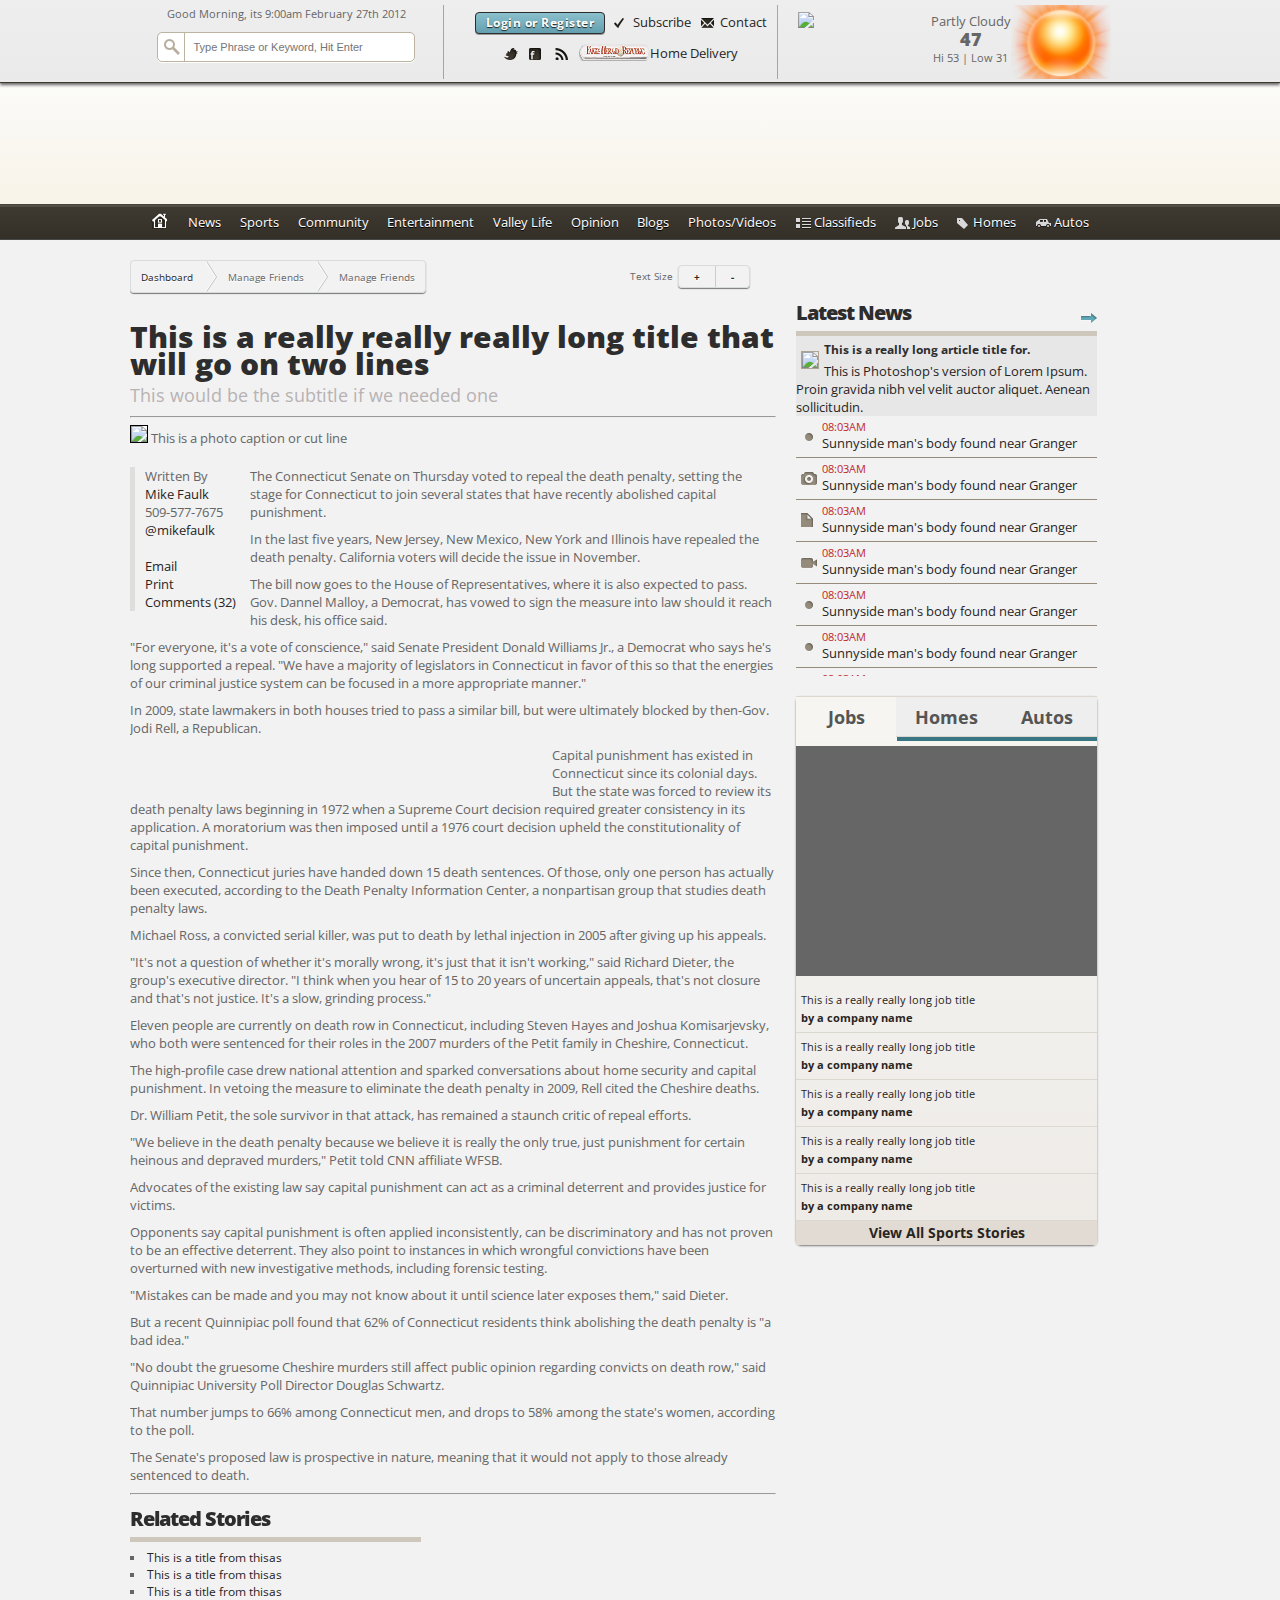
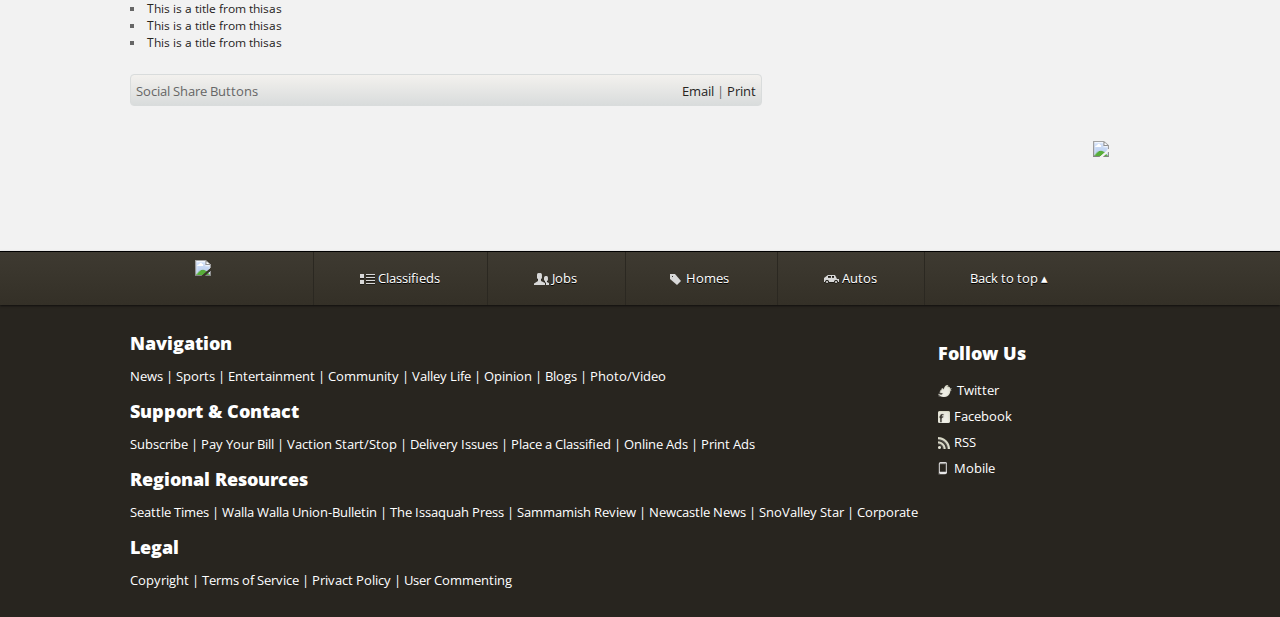
==== article.html @ 163b6f99 "Code sent to DTI" ====
<!doctype html>
<!--[if IE 7]> <html class="no-js ie7 oldie" lang="en"> <![endif]-->
<!--[if IE 8]> <html class="no-js ie8 oldie" lang="en"> <![endif]-->
<!--[if IE 9]> <html class="no-js ie9 oldie" lang="en"> <![endif]-->
<!--[if gt IE 9]><!--> <html class="no-js" lang="en"> <!--<![endif]-->
<head>
  <meta charset="utf-8">
  <meta http-equiv="X-UA-Compatible" content="IE=edge,chrome=1">
  <title>Boot</title>
  <meta name="description" content="">

  <!-- <meta name="viewport" content="width=device-width, initial-scale=1"> -->
  <meta name="viewport" content="width=device-width, initial-scale=1, minimum-scale=1, maximum-scale=1">

  <!-- CSS -->
  <link rel="stylesheet" href="css/bootstrap.css">
  <link rel="stylesheet" href="css/lionbars.css">

  <!-- JS Libs -->
  <script src="js/mdzr.js"></script>
 
  <!-- OAS SETUP begin -->
<script>
  var OAS_url = 'http://oascentral.yakima-herald.com/RealMedia/ads/',
    OAS_sitepage = 'www.yakimaherald.com/homepage',
    OAS_listpos = 'Middle,Right,Right2,Top,Position1,x01,x02,Bottom',
    OAS_query = '',
    OAS_rns = (Math.random() + "").substring(2, 11);
 
  document.write('<script type="text/javascript" src="' + OAS_url + 'adstream_mjx.ads/' + OAS_sitepage + '/1' + OAS_rns + '@' + OAS_listpos + '?' + OAS_query + '"><\/script>');
</script>
</head>
<body id="home">

<div id="fb-root"></div>
<script>(function(d, s, id) {
  var js, fjs = d.getElementsByTagName(s)[0];
  if (d.getElementById(id)) return;
  js = d.createElement(s); js.id = id;
  js.src = "//connect.facebook.net/en_US/all.js#xfbml=1";
  fjs.parentNode.insertBefore(js, fjs);
}(document, 'script', 'facebook-jssdk'));</script>

  <header class="cf">  

      <section class="top-bar">

        <div class="row cf">    
          
          <div class="welcome col">
            <p>Good Morning, its 9:00am February 27th 2012</p>
            <form action="" method="post" accept-charset="utf-8">
              <input type="text" class="input-search" placeholder="Type Phrase or Keyword, Hit Enter" />
            </form>
          </div><!-- / -->

          <div class="user-controls col">
              <ul>
                <li><a href="" title="" class="btn blue">Login or Register</a></li>
                <li><a href="" title=""><i class="icon-subscribe"></i> Subscribe</a></li>
                <li><a href="" title=""><i class="icon-contact"></i> Contact</a></li>
              </ul><!-- / -->

              <ul class="hidden-tablet">
                <li><a href="" title=""><i class="icon-twitter"></i></a></li>
                <li><a href="" title=""><i class="icon-facebook"></i></a></li>
                <li><a href="" title=""><i class="icon-rss"></i></a></li>
                <li><a href="" title=""><img src="images/paper-roll.png" />Home Delivery</a></li>
              </ul><!-- / -->
          </div><!-- / -->

          <div class="weather col hidden-phone">
            <div class="ad-120x60"><img src="http://placehold.it/120x60" /></div>

            <div class="weather-text">
              <span class="weather-text-title">Partly Cloudy</span>
              <span class="weather-text-temp">47</span>
              <span class="weather-text-hi-low">Hi 53 | Low 31</span>
            </div>
          </div><!-- / -->

        </div>

      </section><!-- / -->


      <section class="logo-bar">
        
        <div class="row cf">

          <section class="logo-bar-content col">

            <div class="ad-728x90 fr hidden-phone">
              <SCRIPT LANGUAGE=JavaScript>
              <!--
              OAS_RICH('Top');
              //-->
              </SCRIPT>
            </div>
            
          </section><!-- / -->
          
        </div><!-- / -->

      </section><!-- / -->

      <section class="navigation-bar">

        <div class="row cf">

          <nav class="main-nav col" data-menu-content="data-menu-items.html">
            <a href="#" class="visible-phone nav-toggle">
              Sections <span>+</span>
            </a>
            <ul id="nav-list" class="hidden-phone">
              <li><a href="" title="Home"><i class="icon-home"></i>&nbsp;</a></li>
              <li><a id="news" href="" title="News" data-section="news">News</a></li>
              <li><a href="" title="Sports" data-section="sports">Sports</a></li>
              <li><a href="" title="Community" data-section="community">Community</a></li>
              <li><a href="" title="Entertainment" data-section="entertainment">Entertainment</a></li>
              <li><a href="" title="Valley Life" data-section="valleylife">Valley Life</a></li>
              <li><a href="" title="Opinion" data-section="opinion">Opinion</a></li>
              <li><a href="" title="Blogs" data-section="blogs">Blogs</a></li>
              <li><a href="" title="Photos/Videos" data-section="photos">Photos/Videos</a></li>
              <li><a href="" title="Classifieds" class="sub"><i class="icon-classifieds"></i> Classifieds</a></li>
              <li><a href="" title="Jobs" class="sub"><i class="icon-jobs"></i> Jobs</a></li>
              <li><a href="" title="Homes" class="sub"><i class="icon-homes"></i>Homes</a></li>
              <li><a href="" title="Autos" class="sub"><i class="icon-autos"></i> Autos</a></li>
            </ul>

          </nav>
          
          <section id="nav-objects"></section>

        </div>
        
      </section><!-- / -->

  </header><!-- /header -->

  <div id="slidenext" class="cf">
    <a href="">
      <h3>Read Next Article Title here</h3>
      <p>Lorem ipsum dolor sit amet, consectetur adipisicing elit, sed do eiusmod
      tempor incididunt ut labore et dolore magna aliqua.</p>
    </a>
    <a href="#" class="btn blue">Next Article</a>
    <a href="#" id="close">Close</a>

  </div>

  <div class="row cf">


    <div class="col span_4">

      <article>
        
        <div class="article-controls col">
        <ul class="breadcrumbs cf">
          <li class="step_active"><a href="/dashboard">Dashboard</a></li>
          <li class="divider">&nbsp;</li>
          <li class="step_nonactive">Manage Friends</li>
          <li class="divider">&nbsp;</li>
          <li class="step_nonactive">Manage Friends</li>
        </ul>

        <div class="text-size">
          <span>Text Size</span>
          <ul>
            <li><a href="#" class="text-change" data-change="plus" title="+"><strong>+</strong></a></li>
            <li><a href="#" class="text-change" data-change="minus" title="-"><strong>-</strong></a></li>
          </ul><!-- / -->

        </div>

        </div>


        <h1>
          This is a really really really long title that will go on two lines
          <small><br />This would be the subtitle if we needed one</small>
        </h1>

        <hr />
        <section class="artice-attachemnt">
          <img src="http://placehold.it/660x290" />
          <caption>This is a photo caption or cut line</caption>
        </section><!-- / -->

        <aside class="byline col">
          Written By<br/>
          <a href="">Mike Faulk</a><br/>
          509-577-7675<br/>
          <a href="">@mikefaulk</a><br/><br/>
          <a href="">Email</a><br/>
          <a href="">Print</a><br/>
          <a href="">Comments (32)</a>
          <br/>
        </aside>

       

       <p>The Connecticut Senate on Thursday voted to repeal the death penalty, setting the stage for Connecticut to join several states that have recently abolished capital punishment.</p>

       <p>In the last five years, New Jersey, New Mexico, New York and Illinois have repealed the death penalty. California voters will decide the issue in November.</p>

       <p>The bill now goes to the House of Representatives, where it is also expected to pass. Gov. Dannel Malloy, a Democrat, has vowed to sign the measure into law should it reach his desk, his office said.</p>

       <p>"For everyone, it's a vote of conscience," said Senate President Donald Williams Jr., a Democrat who says he's long supported a repeal. "We have a majority of legislators in Connecticut in favor of this so that the energies of our criminal justice system can be focused in a more appropriate manner."</p>

       <p>In 2009, state lawmakers in both houses tried to pass a similar bill, but were ultimately blocked by then-Gov. Jodi Rell, a Republican.</p>
        <section class="ad-300x250-instory col">
              
              <SCRIPT LANGUAGE=JavaScript>
              <!--
              OAS_RICH('Middle');
              //-->
              </SCRIPT>

        </section><!-- / -->
       <p>Capital punishment has existed in Connecticut since its colonial days. But the state was forced to review its death penalty laws beginning in 1972 when a Supreme Court decision required greater consistency in its application. A moratorium was then imposed until a 1976 court decision upheld the constitutionality of capital punishment.</p>

       <p>Since then, Connecticut juries have handed down 15 death sentences. Of those, only one person has actually been executed, according to the Death Penalty Information Center, a nonpartisan group that studies death penalty laws.</p>

       <p>Michael Ross, a convicted serial killer, was put to death by lethal injection in 2005 after giving up his appeals.</p>

       <p>"It's not a question of whether it's morally wrong, it's just that it isn't working," said Richard Dieter, the group's executive director. "I think when you hear of 15 to 20 years of uncertain appeals, that's not closure and that's not justice. It's a slow, grinding process."</p>

       <p>Eleven people are currently on death row in Connecticut, including Steven Hayes and Joshua Komisarjevsky, who both were sentenced for their roles in the 2007 murders of the Petit family in Cheshire, Connecticut.</p>

       <p>The high-profile case drew national attention and sparked conversations about home security and capital punishment. In vetoing the measure to eliminate the death penalty in 2009, Rell cited the Cheshire deaths.</p>

       <p>Dr. William Petit, the sole survivor in that attack, has remained a staunch critic of repeal efforts.</p>

       <p id="last">"We believe in the death penalty because we believe it is really the only true, just punishment for certain heinous and depraved murders," Petit told CNN affiliate WFSB.</p>

       <p>Advocates of the existing law say capital punishment can act as a criminal deterrent and provides justice for victims.</p>

       <p>Opponents say capital punishment is often applied inconsistently, can be discriminatory and has not proven to be an effective deterrent. They also point to instances in which wrongful convictions have been overturned with new investigative methods, including forensic testing.</p>

       <p>"Mistakes can be made and you may not know about it until science later exposes them," said Dieter.</p>

       <p>But a recent Quinnipiac poll found that 62% of Connecticut residents think abolishing the death penalty is "a bad idea."</p>

       <p>"No doubt the gruesome Cheshire murders still affect public opinion regarding convicts on death row," said Quinnipiac University Poll Director Douglas Schwartz.</p>

       <p>That number jumps to 66% among Connecticut men, and drops to 58% among the state's women, according to the poll.</p>

       <p>The Senate's proposed law is prospective in nature, meaning that it would not apply to those already sentenced to death.</p>

       <hr />

       <div class="col span_6">


          <section class="related-stories col">

            <h2>Related Stories</h2>
            <ul>
              <li><a href="" title="">This is a title from thisas</a></li>
              <li><a href="" title="">This is a title from thisas</a></li>
              <li><a href="" title="">This is a title from thisas</a></li>
              <li><a href="" title="">This is a title from thisas</a></li>
              <li><a href="" title="">This is a title from thisas</a></li>
              <li><a href="" title="">This is a title from thisas</a></li>
            </ul><!-- / -->
            
          </section><!-- / -->

          <section class="ad-300x250-endstory col">
                
                <SCRIPT LANGUAGE=JavaScript>
                <!--
                OAS_RICH('Middle');
                //-->
                </SCRIPT>

          </section><!-- / -->

       </div>

       <section class="endstory-share col">
  
          <div class="fl">
            Social Share Buttons           
          </div><!-- / -->      

          <div class="fr">
            <a href="#">Email</a> | <a href="#">Print</a>     
          </div><!-- / -->   

       </section><!-- / -->

      </article>

    </div>


    <div class="col span_2">

          <section class="ad-300x600 hidden-phone">
            
                  <SCRIPT LANGUAGE=JavaScript>
                  <!--
                  OAS_RICH('Right');
                  //-->
                  </SCRIPT>

          </section><!-- / -->

          <section class="latest-news col">

          <h2>Latest News <a href="" class="arrow"></a></h2>

          <div class="top-story">
            <a href="" title="">
                <img src="http://placehold.it/75x50" />
                <h5>This is a really long article title for.</h5>
                <p>This is Photoshop's version  of Lorem Ipsum. Proin gravida nibh vel velit auctor aliquet. Aenean sollicitudin.</p>
            </a>
          </div><!-- / -->
          
          <ul id="lb">
            <li>
              <a href="" title="">
                <span></span>
                <time>08:03AM</time><br />
                <p>Sunnyside man's body found near Granger</p>
              </a>
            </li>
            <li>
              <a href="" title="">
                <span class="photo"></span>
                <time>08:03AM</time><br />
                <p>Sunnyside man's body found near Granger</p>
              </a>
            </li>
            <li>
              <a href="" title="">
                <span class="file"></span>
                <time>08:03AM</time><br />
                <p>Sunnyside man's body found near Granger</p>
              </a>
            </li>
            <li>
              <a href="" title="">
                <span class="video"></span>
                <time>08:03AM</time><br />
                <p>Sunnyside man's body found near Granger</p>
              </a>
            </li>
            <li>
              <a href="" title="">
                <span></span>
                <time>08:03AM</time><br />
                <p>Sunnyside man's body found near Granger</p>
              </a>
            </li>
            <li>
              <a href="" title="">
                <span></span>
                <time>08:03AM</time><br />
                <p>Sunnyside man's body found near Granger</p>
              </a>
            </li>
            <li>
              <a href="" title="">
                <span></span>
                <time>08:03AM</time><br />
                <p>Sunnyside man's body found near Granger</p>
              </a>
            </li>
          </ul><!-- / -->

        </section><!-- / -->


          <section class="tabs col span_6 hidden-phone">

          <dl class="tab">
            <dd><a href="#jobs" class="active">Jobs</a></dd>
            <dd><a href="#homes">Homes</a></dd>
            <dd><a href="#autos">Autos</a></dd>
          </dl>

            <ul class="tabs-content">
              <li class="active" id="jobs">
                <div class="top-ads-content cf">
                  <div class="top-ads-job-player-side-bar"></div>
                  <ul class="job-listings-side-bar">
                    <li>
                      <a href="" title="">
                        <p>This is a really really long job title<br /><strong>by a company name</strong></p>
                      </a>
                    </li>
                    <li>
                      <a href="" title="">
                        <p>This is a really really long job title<br /><strong>by a company name</strong></p>
                      </a>
                    </li>
                    <li>
                      <a href="" title="">
                        <p>This is a really really long job title<br /><strong>by a company name</strong></p>
                      </a>
                    </li>
                    <li>
                      <a href="" title="">
                        <p>This is a really really long job title<br /><strong>by a company name</strong></p>
                      </a>
                    </li>
                    <li>
                      <a href="" title="">
                        <p>This is a really really long job title<br /><strong>by a company name</strong></p>
                      </a>
                    </li>
                  </ul><!-- / -->
                  
                </div>
                <a href="" title="" class="tab-link">View All Sports Stories</a>
              </li>
              <li  id="homes">
                <ul>
                  <li>
                    <a href="" title="">
                      <img src="http://placehold.it/75x50" />
                      <h5>This is a really long article title.</h5>
                      <p>This is Photoshop's version  of Lorem Ipsum. Proin gravida nibh vel velit auctor.</p>
                    </a>
                  </li>
                  <li>
                    <a href="" title="">
                      <h5>This is a really long article title.</h5>
                      <p>This is Photoshop's version  of Lorem Ipsum. Proin gravida</p>
                    </a>
                  </li>
                  <li>
                    <a href="" title="">
                      <h5>This is a really long article title.</h5>
                      <p>This is Photoshop's version  of Lorem Ipsum. Proin gravida</p>
                    </a>
                  </li>
                  <li>
                    <a href="" title="">
                      <h5>This is a really long article title.</h5>
                      <p>This is Photoshop's version  of Lorem Ipsum. Proin gravida</p>
                    </a>
                  </li>
                  <li>
                    <a href="" title="">
                      <h5>This is a really long article title.</h5>
                      <p>This is Photoshop's version  of Lorem Ipsum. Proin gravida</p>
                    </a>
                  </li>
                </ul><!-- / -->
                <a href="" title="" class="tab-link">View All Opinion Stories</a>
              </li>
              <li  id="autos">
                <ul>
                  <li>
                    <a href="" title="">
                      <img src="http://placehold.it/75x50" />
                      <h5>This is a really long article title.</h5>
                      <p>This is Photoshop's version  of Lorem Ipsum. Proin gravida nibh vel velit auctor.</p>
                    </a>
                  </li>
                  <li>
                    <a href="" title="">
                      <h5>This is a really long article title.</h5>
                      <p>This is Photoshop's version  of Lorem Ipsum. Proin gravida</p>
                    </a>
                  </li>
                  <li>
                    <a href="" title="">
                      <h5>This is a really long article title.</h5>
                      <p>This is Photoshop's version  of Lorem Ipsum. Proin gravida</p>
                    </a>
                  </li>
                  <li>
                    <a href="" title="">
                      <h5>This is a really long article title.</h5>
                      <p>This is Photoshop's version  of Lorem Ipsum. Proin gravida</p>
                    </a>
                  </li>
                  <li>
                    <a href="" title="">
                      <h5>This is a really long article title.</h5>
                      <p>This is Photoshop's version  of Lorem Ipsum. Proin gravida</p>
                    </a>
                  </li>
                </ul><!-- / -->
                <a href="" title="" class="tab-link">View All Feature Stories</a>
              </li>
            </ul><!-- /.events -->
        
      </section><!-- /.tabs -->

    </div>


  </div>


  <div class="row cf">

      <section class="ad-bar col hidden-phone">
        
        <section class="ad-728x90 fl">             
           <SCRIPT LANGUAGE=JavaScript>
                <!--
                OAS_RICH('Bottom');
                //-->
            </SCRIPT>
        </section>
        
        <section class="ad-246x90 fr hidden-tablet">
            <img src="http://placehold.it/246x90" />
        </section><!-- / -->

      </section><!-- /.ad-bar -->

  </div>
  <footer>
    
    <section class="footer-top-bar">

      <div class="row cf">
          
          <section class="footer-logo col">
            <img src="http://placehold.it/134x37" />
          </section><!-- / -->
         
         <ul class="footer-top-ad-links col">
            <li><a href="" title="Classifieds"><i class="icon-classifieds"></i> Classifieds</a></li>
            <li><a href="" title="Jobs"><i class="icon-jobs"></i> Jobs</a></li>
            <li><a href="" title="Homes"><i class="icon-homes"></i>Homes</a></li>
            <li><a href="" title="Autos"><i class="icon-autos"></i> Autos</a></li>
            <li><a href="#top" title="Back To Top">Back to top &#9652;</a></li>
         </ul><!-- / -->

      </div>
      
    </section><!-- / -->


    <div class="row">

      <section class="footer-content">
        
      <ul class="footer-links col">
        <li>
          <h3>Navigation</h3>
          <ul>
            <li><a href="" title="">News</a></li>
            <li>|</li>
            <li><a href="" title="Sports">Sports</a></li>
            <li>|</li>
            <li><a href="" title="Entertainment">Entertainment</a></li>
            <li>|</li>
            <li><a href="" title="Community">Community</a></li>
            <li>|</li>
            <li><a href="" title="Valley Life">Valley Life</a></li>
            <li>|</li>
            <li><a href="" title="Opinion">Opinion</a></li>
            <li>|</li>
            <li><a href="" title="Blogs">Blogs</a></li>
            <li>|</li>
            <li><a href="" title="Photo/Video">Photo/Video</a></li>
          </ul><!-- / -->
        </li>
        <li>
          <h3>Support &amp; Contact</h3>
          <ul>
            <li><a href="" title="Subscribe">Subscribe</a></li>
            <li>|</li>
            <li><a href="" title="Pay Your Bill">Pay Your Bill</a></li>
            <li>|</li>
            <li><a href="" title="Vaction Start/Stop">Vaction Start/Stop</a></li>
            <li>|</li>
            <li><a href="" title="Delivery Issues">Delivery Issues</a></li>
            <li>|</li>
            <li><a href="" title="Place a Classified">Place a Classified</a></li>
            <li>|</li>
            <li><a href="" title="Online Ads">Online Ads</a></li>
            <li>|</li>
            <li><a href="" title="Print Ads">Print Ads</a></li>
          </ul><!-- / -->
        </li>
        <li>
          <h3>Regional Resources</h3>
          <ul>
            <li><a href="" title="Seattle Times">Seattle Times</a></li>
            <li>|</li>
            <li><a href="" title="Walla Walla Union-Bulletin">Walla Walla Union-Bulletin</a></li>
            <li>|</li>
            <li><a href="" title="The Issaquah Press">The Issaquah Press</a></li>
            <li>|</li>
            <li><a href="" title="Sammamish Review">Sammamish Review</a></li>
            <li>|</li>
            <li><a href="" title="Newcastle News">Newcastle News</a></li>
            <li>|</li>
            <li><a href="" title="SnoValley Star">SnoValley Star</a></li>
            <li>|</li>
            <li><a href="" title="Corporate">Corporate</a></li>
          </ul><!-- / -->
        </li>
        <li>
          <h3>Legal</h3>
          <ul>
            <li><a href="" title="Copyright">Copyright</a></li>
            <li>|</li>
            <li><a href="" title="Terms of Service">Terms of Service</a></li>
            <li>|</li>
            <li><a href="" title="Privact Policy">Privact Policy</a></li>
            <li>|</li>
            <li><a href="" title="User Commenting">User Commenting</a></li>
          </ul><!-- / -->
        </li>
      </ul><!-- / -->
       <ul class="footer-sublinks col">
         <li>
          <h3>Follow Us</h3>
            <ul>
              <li><a href="" title="Twitter"><i class="icon-footer-twitter"></i> Twitter</a></li>
              <li><a href="" title="Facebook"><i class="icon-footer-facebook"></i>Facebook</a></li>
              <li><a href="" title="RSS"><i class="icon-footer-rss"></i>RSS</a></li>
              <li><a href="" title="Mobile"><i class="icon-footer-mobile"></i>Mobile</a></li>
            </ul><!-- / -->
         </li>
       </ul><!-- / -->

      </section><!-- / -->

    </div>

  </footer>

  <!-- Application JS -->
  <script src="//ajax.googleapis.com/ajax/libs/jquery/1.7.1/jquery.js"></script>
  <script>window.jQuery || document.write('<script src="js/jquery-1.7.1.min.js"><\/script>')</script>
  <script src="js/lionbars.js"></script>
  <script src="js/app.js"></script>
  <script>
      //
      // Get Next Article - Only if ipad or browser.
      // TODO: Turn into plugin 
      //
      if (matchMedia('screen and (min-width: 481px)').matches) {
        $(window).bind('scroll', function (){

              // find breaking point, a <p> tag with the id of last
              var distanceTop = $('#last').offset().top - $(window).height();

           if  ($(window).scrollTop() > distanceTop)
                  $('#slidenext').animate({'right':'0px'},300);
              else
                  $('#slidenext').stop(true).animate({'right':'-430px'},100);
          });
              
          $('#slidenext #close').bind('click',function(){
              
              $('#slidenext').stop(true).animate({'right':'-430px'},100, function(){
                  $('#slidenext').remove();
              });
          
              return false;
              
          }); 
          //
          // Text Change and Article Next 
          // TODO: Write into own plugin and call only on article page
          //
          $('.text-change').bind('click', function(){
            var origFont = parseFloat($('body').css('font-size'), 10);
            var orgLineHeight = parseFloat($('body').css('line-height'), 10);
            var type = $(this).data('change');

            YHR.fontMan(origFont, orgLineHeight, type);
            return false;
          });


      }
  </script>
</body>
</html>
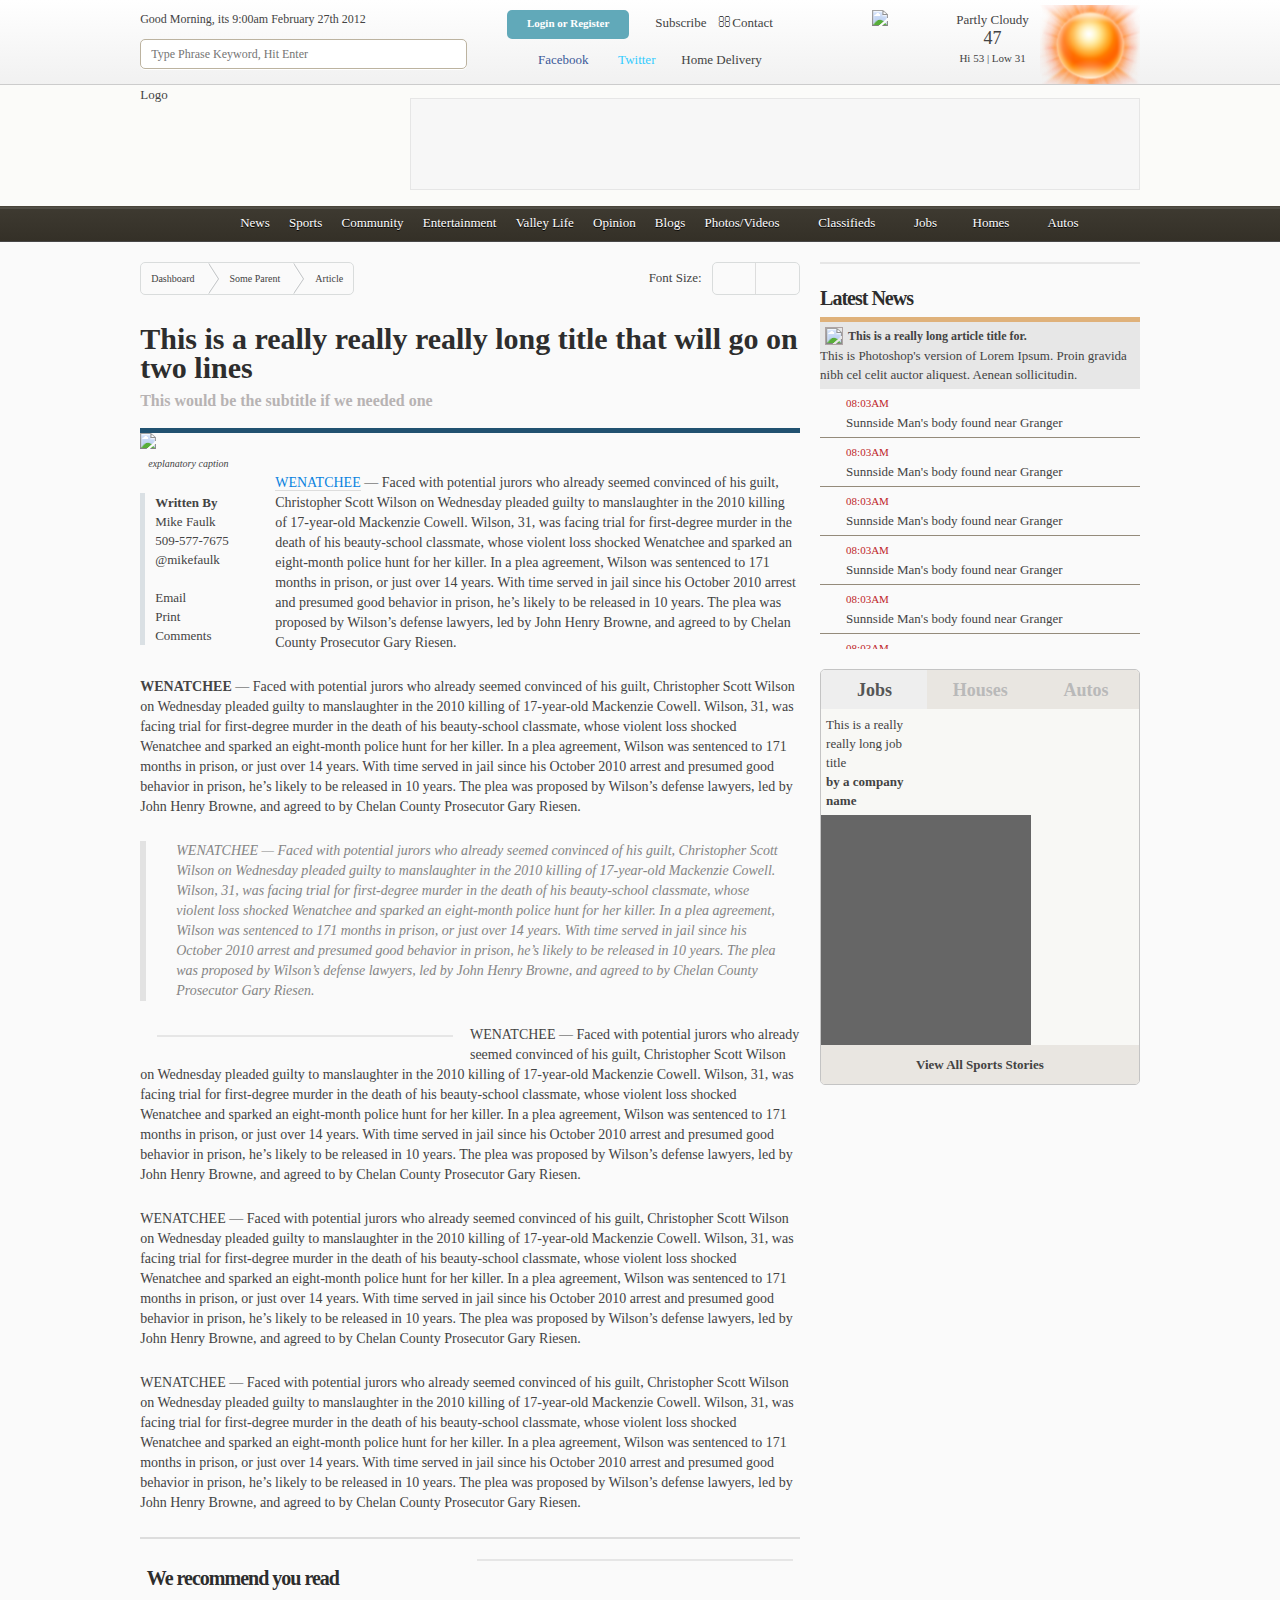
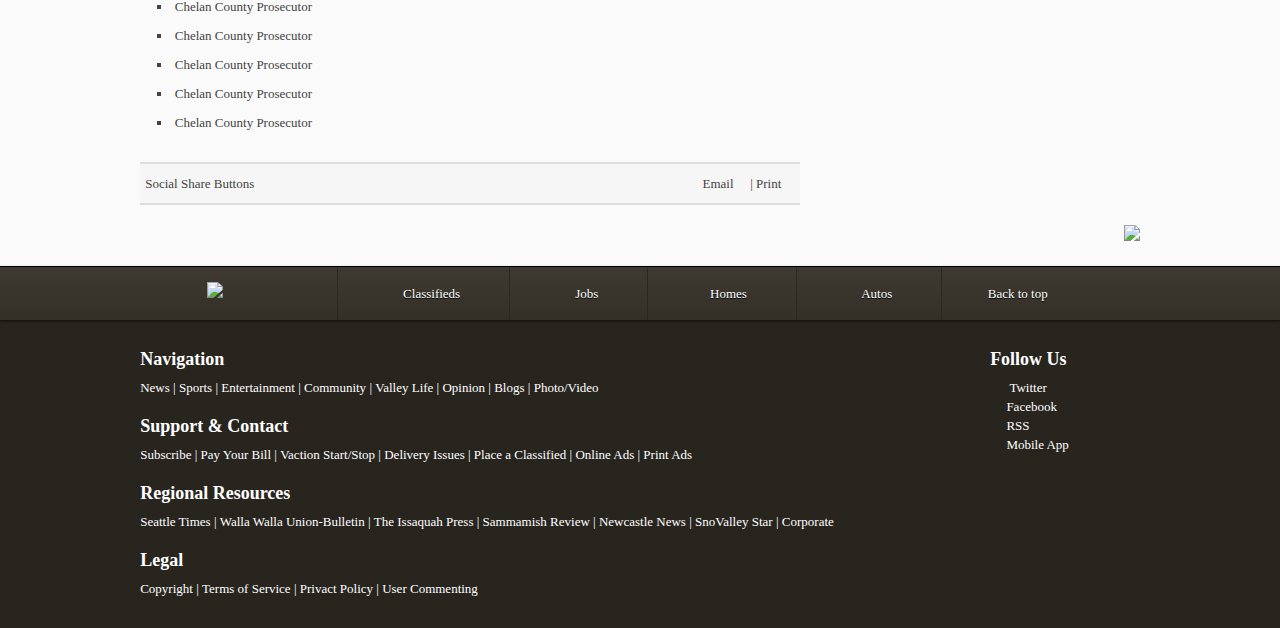
==== commit f2321f09: "Rebuild of new site - Fixed Spacing Issues - Fixed Nested Columns - Icons done by font ( still need " ====
--- a/article.html
+++ b/article.html
@@ -1,37 +1,33 @@
-<!doctype html>
-<!--[if IE 7]> <html class="no-js ie7 oldie" lang="en"> <![endif]-->
-<!--[if IE 8]> <html class="no-js ie8 oldie" lang="en"> <![endif]-->
-<!--[if IE 9]> <html class="no-js ie9 oldie" lang="en"> <![endif]-->
-<!--[if gt IE 9]><!--> <html class="no-js" lang="en"> <!--<![endif]-->
+<!DOCTYPE html>
+<!--[if IE 7]><html class="no-js ie7" lang="en"><![endif]-->
+<!--[if IE 8]><html class="no-js ie8" lang="en"><![endif]-->
+<!--[if gt IE 8]><!--><html class="no-js" lang="en"><!--<![endif]-->
 <head>
-  <meta charset="utf-8">
+  <meta charset="utf-8" />
   <meta http-equiv="X-UA-Compatible" content="IE=edge,chrome=1">
-  <title>Boot</title>
-  <meta name="description" content="">
-
-  <!-- <meta name="viewport" content="width=device-width, initial-scale=1"> -->
-  <meta name="viewport" content="width=device-width, initial-scale=1, minimum-scale=1, maximum-scale=1">
-
+  <title>Project Start</title>
+  <meta name="description" content="" />
+  <meta name="viewport" content="width=device-width" />
+  <!-- Facebook -->
+  <meta property="og:title" content="">
+  <meta property="og:description" content="">
+  <meta property="og:image" content="">
   <!-- CSS -->
-  <link rel="stylesheet" href="css/bootstrap.css">
-  <link rel="stylesheet" href="css/lionbars.css">
-
-  <!-- JS Libs -->
-  <script src="js/mdzr.js"></script>
- 
+  <link href="css/style.css" rel="stylesheet" type="text/css" />
+  <!-- -->
+  <script src="js/libs/mdzr.js"></script>
   <!-- OAS SETUP begin -->
-<script>
-  var OAS_url = 'http://oascentral.yakima-herald.com/RealMedia/ads/',
-    OAS_sitepage = 'www.yakimaherald.com/homepage',
-    OAS_listpos = 'Middle,Right,Right2,Top,Position1,x01,x02,Bottom',
-    OAS_query = '',
-    OAS_rns = (Math.random() + "").substring(2, 11);
- 
-  document.write('<script type="text/javascript" src="' + OAS_url + 'adstream_mjx.ads/' + OAS_sitepage + '/1' + OAS_rns + '@' + OAS_listpos + '?' + OAS_query + '"><\/script>');
-</script>
+  <script>
+    var OAS_url = 'http://oascentral.yakima-herald.com/RealMedia/ads/',
+      OAS_sitepage = 'www.yakimaherald.com/homepage',
+      OAS_listpos = 'Middle,Right,Right2,Top,Position1,x01,x02,Bottom',
+      OAS_query = '',
+      OAS_rns = (Math.random() + "").substring(2, 11);
+   
+    document.write('<script type="text/javascript" src="' + OAS_url + 'adstream_mjx.ads/' + OAS_sitepage + '/1' + OAS_rns + '@' + OAS_listpos + '?' + OAS_query + '"><\/script>');
+  </script>
 </head>
-<body id="home">
-
+<body class="type-article">
 <div id="fb-root"></div>
 <script>(function(d, s, id) {
   var js, fjs = d.getElementsByTagName(s)[0];
@@ -41,646 +37,506 @@
   fjs.parentNode.insertBefore(js, fjs);
 }(document, 'script', 'facebook-jssdk'));</script>
 
-  <header class="cf">  
+  <header>
 
       <section class="top-bar">
 
-        <div class="row cf">    
-          
-          <div class="welcome col">
-            <p>Good Morning, its 9:00am February 27th 2012</p>
-            <form action="" method="post" accept-charset="utf-8">
-              <input type="text" class="input-search" placeholder="Type Phrase or Keyword, Hit Enter" />
-            </form>
-          </div><!-- / -->
-
-          <div class="user-controls col">
-              <ul>
-                <li><a href="" title="" class="btn blue">Login or Register</a></li>
-                <li><a href="" title=""><i class="icon-subscribe"></i> Subscribe</a></li>
-                <li><a href="" title=""><i class="icon-contact"></i> Contact</a></li>
-              </ul><!-- / -->
-
-              <ul class="hidden-tablet">
-                <li><a href="" title=""><i class="icon-twitter"></i></a></li>
-                <li><a href="" title=""><i class="icon-facebook"></i></a></li>
-                <li><a href="" title=""><i class="icon-rss"></i></a></li>
-                <li><a href="" title=""><img src="images/paper-roll.png" />Home Delivery</a></li>
-              </ul><!-- / -->
-          </div><!-- / -->
-
-          <div class="weather col hidden-phone">
-            <div class="ad-120x60"><img src="http://placehold.it/120x60" /></div>
-
-            <div class="weather-text">
-              <span class="weather-text-title">Partly Cloudy</span>
-              <span class="weather-text-temp">47</span>
-              <span class="weather-text-hi-low">Hi 53 | Low 31</span>
+        <div class="row">
+
+          <div class="col span_2">
+            <div class="welcome">
+              <p>Good Morning, its 9:00am February 27th 2012</p>
+              <form action="" method="post" accept-charest="utf-8">
+                <input type="text" class="input-search" placeholder="Type Phrase Keyword, Hit Enter" />
+              </form>
             </div>
-          </div><!-- / -->
-
-        </div>
-
-      </section><!-- / -->
-
-
-      <section class="logo-bar">
-        
-        <div class="row cf">
-
-          <section class="logo-bar-content col">
-
-            <div class="ad-728x90 fr hidden-phone">
-              <SCRIPT LANGUAGE=JavaScript>
-              <!--
-              OAS_RICH('Top');
-              //-->
-              </SCRIPT>
+          </div>
+          <div class="col span_2">
+            <div class="user-controls">
+              <ul>
+                <li><a href="" class="btn blue  small">Login or Register</a></li>
+                <li><a href=""><i class="icon-ok"> </i>Subscribe</a></li>
+                <li><a href=""><i class="icon-envelope"> </i>Contact</a></li>
+              </ul>
+              <ul>
+                <li><a href="" class="facebook"><i class="icon-facebook-sign" style="font-size:16px;"> </i>Facebook</a></li>
+                <li><a href="" class="twitter"><i class="icon-twitter-sign" style="font-size:16px;"> </i>Twitter</a></li>
+                <li><a href=""><i class="icon-signin"> </i>Home Delivery</a></li>
+              </ul>
             </div>
-            
-          </section><!-- / -->
+          </div>
+          <div class="col span_2">
+            <div class="weather  hidden-phone">
+                <div class="ad-120x60"><img src="http://placehold.it/120x60" /></div>
+
+                <div class="weather-text">
+                  <span class="weather-text-title">Partly Cloudy</span>
+                  <span class="weather-text-temp">47</span>
+                  <span class="weather-text-hi-low">Hi 53 | Low 31</span>
+                </div>
+            </div>
+          </div>
           
         </div><!-- / -->
 
-      </section><!-- / -->
+      </section><!-- /.top-bar -->
+
+      <section class="logo-bar">
+
+        <div class="row">
+          
+            <div class="col span_1">Logo</div>
+            <div class="col span_5">
+              <div class="ad-728x90  hidden-phone">
+                <script>
+                  OAS_RICH('Top');
+                </script>
+              </div>
+            </div>
+
+        </div><!-- / -->
+        
+      </section><!-- /.logo-bar -->
 
       <section class="navigation-bar">
 
-        <div class="row cf">
-
-          <nav class="main-nav col" data-menu-content="data-menu-items.html">
-            <a href="#" class="visible-phone nav-toggle">
-              Sections <span>+</span>
-            </a>
-            <ul id="nav-list" class="hidden-phone">
-              <li><a href="" title="Home"><i class="icon-home"></i>&nbsp;</a></li>
-              <li><a id="news" href="" title="News" data-section="news">News</a></li>
-              <li><a href="" title="Sports" data-section="sports">Sports</a></li>
-              <li><a href="" title="Community" data-section="community">Community</a></li>
-              <li><a href="" title="Entertainment" data-section="entertainment">Entertainment</a></li>
-              <li><a href="" title="Valley Life" data-section="valleylife">Valley Life</a></li>
-              <li><a href="" title="Opinion" data-section="opinion">Opinion</a></li>
-              <li><a href="" title="Blogs" data-section="blogs">Blogs</a></li>
-              <li><a href="" title="Photos/Videos" data-section="photos">Photos/Videos</a></li>
-              <li><a href="" title="Classifieds" class="sub"><i class="icon-classifieds"></i> Classifieds</a></li>
-              <li><a href="" title="Jobs" class="sub"><i class="icon-jobs"></i> Jobs</a></li>
-              <li><a href="" title="Homes" class="sub"><i class="icon-homes"></i>Homes</a></li>
-              <li><a href="" title="Autos" class="sub"><i class="icon-autos"></i> Autos</a></li>
-            </ul>
-
-          </nav>
-          
-          <section id="nav-objects"></section>
+        <div class="row">
+
+          <div class="col span_6">
+
+            <nav class="main-nav" data-menu-content="data-menu-items.html">
+              <a href="#" class="visible-phone visible-tablet nav-toggle">
+                Sections <span>+</span>
+              </a>
+              <ul id="nav-list" class="hidden-phone hidden-tablet">
+                <li><a href="" title="Home"><i class="icon-home"></i>&nbsp;</a></li>
+                <li><a id="news" href="" title="News" data-section="news">News</a></li>
+                <li><a href="" title="Sports" data-section="sports">Sports</a></li>
+                <li><a href="" title="Community" data-section="community">Community</a></li>
+                <li><a href="" title="Entertainment" data-section="entertainment">Entertainment</a></li>
+                <li><a href="" title="Valley Life" data-section="valleylife">Valley Life</a></li>
+                <li><a href="" title="Opinion" data-section="opinion">Opinion</a></li>
+                <li><a href="" title="Blogs" data-section="blogs">Blogs</a></li>
+                <li><a href="" title="Photos/Videos" data-section="photos">Photos/Videos</a></li>
+                <li><a href="" title="Classifieds" class="sub"><i class="icon-list hidden-tablet"></i> Classifieds</a></li>
+                <li><a href="" title="Jobs" class="sub"><i class="icon-user hidden-tablet"></i> Jobs</a></li>
+                <li><a href="" title="Homes" class="sub"><i class="icon-tag hidden-tablet"></i>Homes</a></li>
+                <li><a href="" title="Autos" class="sub"><i class="icon-road  hidden-tablet"></i> Autos</a></li>
+              </ul>
+            </nav>
+
+            <section id="nav-objects"></section>
+
+          </div>
 
         </div>
         
-      </section><!-- / -->
-
+      </section><!-- /.navigation-bar -->
+    
   </header><!-- /header -->
 
-  <div id="slidenext" class="cf">
-    <a href="">
+  <div id="slidenext">
+    <a href="#" id="close" class="icon-remove"></a>
       <h3>Read Next Article Title here</h3>
       <p>Lorem ipsum dolor sit amet, consectetur adipisicing elit, sed do eiusmod
       tempor incididunt ut labore et dolore magna aliqua.</p>
-    </a>
-    <a href="#" class="btn blue">Next Article</a>
-    <a href="#" id="close">Close</a>
+    <a href="#" class="btn blue small">Read This Article</a>
 
   </div>
 
-  <div class="row cf">
-
+  <div class="row">
 
     <div class="col span_4">
 
+      <section class="article-controls">
+
+        <ul class="breadcrumbs">
+          <li class="step-active"><a href="" title="">Dashboard</a></li>
+          <li class="divider">&nbsp;</li>
+          <li class="step-active"><a href="" title="">Some Parent</a></li>
+          <li class="divider">&nbsp;</li>
+          <li class="step-nonactive"><a href="" title="">Article</a></li>
+        </ul><!-- / -->
+
+
+        <div class="text-size">
+          <span>Font Size:</span>
+          <ul>
+            <li><a href="" title="Normal" class="text-change icon-minus" data-change="normal"></a></li>
+            <li><a href="" title="Bigger" class="text-change icon-plus" data-change="big"></a></li>
+          </ul>
+        </div>
+        
+      </section><!-- / -->
+
       <article>
-        
-        <div class="article-controls col">
-        <ul class="breadcrumbs cf">
-          <li class="step_active"><a href="/dashboard">Dashboard</a></li>
-          <li class="divider">&nbsp;</li>
-          <li class="step_nonactive">Manage Friends</li>
-          <li class="divider">&nbsp;</li>
-          <li class="step_nonactive">Manage Friends</li>
-        </ul>
-
-        <div class="text-size">
-          <span>Text Size</span>
+
+        <header class="cat-sports">
+        
+          <h1>This is a really really really long title that will go on two lines<br />
+            <small>This would be the subtitle if we needed one</small>
+          </h1>
+
+        </header><!-- /header -->
+
+        <figure>
+          <img src="http://placehold.it/660x290" />
+          <figcaption>explanatory caption</figcaption>
+        </figure>
+
+        <section class="article-body">
+          <div class="byline">
+            <strong>Written By</strong><br/>
+              Mike Faulk<br/>
+              509-577-7675<br/>
+              <a href="">@mikefaulk</a>
+              <br/><br/>
+              <ul class="share">
+                <li><a href="" title="">Email <i class="icon-share-alt"></i></a></li>
+                <li><a href="" title="">Print <i class="icon-print"></i></a></li>
+                <li><a href="" title="">Comments <i class="icon-comment"></i></a></li>
+              </ul><!-- / -->
+
+          </div>
+          <p><a href="">WENATCHEE</a> — Faced with potential jurors who already seemed convinced of his guilt, Christopher Scott Wilson on Wednesday pleaded guilty to manslaughter in the 2010 killing of 17-year-old Mackenzie Cowell. Wilson, 31, was facing trial for first-degree murder in the death of his beauty-school classmate, whose violent loss shocked Wenatchee and sparked an eight-month police hunt for her killer. In a plea agreement, Wilson was sentenced to 171 months in prison, or just over 14 years. With time served in jail since his October 2010 arrest and presumed good behavior in prison, he’s likely to be released in 10 years. The plea was proposed by Wilson’s defense lawyers, led by John Henry Browne, and agreed to by Chelan County Prosecutor Gary Riesen.</p>
+
+          <p><strong>WENATCHEE</strong> — Faced with potential jurors who already seemed convinced of his guilt, Christopher Scott Wilson on Wednesday pleaded guilty to manslaughter in the 2010 killing of 17-year-old Mackenzie Cowell. Wilson, 31, was facing trial for first-degree murder in the death of his beauty-school classmate, whose violent loss shocked Wenatchee and sparked an eight-month police hunt for her killer. In a plea agreement, Wilson was sentenced to 171 months in prison, or just over 14 years. With time served in jail since his October 2010 arrest and presumed good behavior in prison, he’s likely to be released in 10 years. The plea was proposed by Wilson’s defense lawyers, led by John Henry Browne, and agreed to by Chelan County Prosecutor Gary Riesen.</p>
+
+          <blockquote><p>WENATCHEE — Faced with potential jurors who already seemed convinced of his guilt, Christopher Scott Wilson on Wednesday pleaded guilty to manslaughter in the 2010 killing of 17-year-old Mackenzie Cowell. Wilson, 31, was facing trial for first-degree murder in the death of his beauty-school classmate, whose violent loss shocked Wenatchee and sparked an eight-month police hunt for her killer. In a plea agreement, Wilson was sentenced to 171 months in prison, or just over 14 years. With time served in jail since his October 2010 arrest and presumed good behavior in prison, he’s likely to be released in 10 years. The plea was proposed by Wilson’s defense lawyers, led by John Henry Browne, and agreed to by Chelan County Prosecutor Gary Riesen.</p></blockquote>
+
+          <div class="col span_3">
+            <section class="ad-instory-300x250">
+
+              <script>
+                OAS_RICH('Middle');
+              </script>
+              
+            </section><!-- /.ad-300x250 -->
+          </div>
+
+          <p id="last">WENATCHEE — Faced with potential jurors who already seemed convinced of his guilt, Christopher Scott Wilson on Wednesday pleaded guilty to manslaughter in the 2010 killing of 17-year-old Mackenzie Cowell. Wilson, 31, was facing trial for first-degree murder in the death of his beauty-school classmate, whose violent loss shocked Wenatchee and sparked an eight-month police hunt for her killer. In a plea agreement, Wilson was sentenced to 171 months in prison, or just over 14 years. With time served in jail since his October 2010 arrest and presumed good behavior in prison, he’s likely to be released in 10 years. The plea was proposed by Wilson’s defense lawyers, led by John Henry Browne, and agreed to by Chelan County Prosecutor Gary Riesen.</p>
+
+          <p>WENATCHEE — Faced with potential jurors who already seemed convinced of his guilt, Christopher Scott Wilson on Wednesday pleaded guilty to manslaughter in the 2010 killing of 17-year-old Mackenzie Cowell. Wilson, 31, was facing trial for first-degree murder in the death of his beauty-school classmate, whose violent loss shocked Wenatchee and sparked an eight-month police hunt for her killer. In a plea agreement, Wilson was sentenced to 171 months in prison, or just over 14 years. With time served in jail since his October 2010 arrest and presumed good behavior in prison, he’s likely to be released in 10 years. The plea was proposed by Wilson’s defense lawyers, led by John Henry Browne, and agreed to by Chelan County Prosecutor Gary Riesen.</p>
+
+          <p>WENATCHEE — Faced with potential jurors who already seemed convinced of his guilt, Christopher Scott Wilson on Wednesday pleaded guilty to manslaughter in the 2010 killing of 17-year-old Mackenzie Cowell. Wilson, 31, was facing trial for first-degree murder in the death of his beauty-school classmate, whose violent loss shocked Wenatchee and sparked an eight-month police hunt for her killer. In a plea agreement, Wilson was sentenced to 171 months in prison, or just over 14 years. With time served in jail since his October 2010 arrest and presumed good behavior in prison, he’s likely to be released in 10 years. The plea was proposed by Wilson’s defense lawyers, led by John Henry Browne, and agreed to by Chelan County Prosecutor Gary Riesen.</p>
+        </section>
+        
+      </article><!-- / -->
+
+      <section class="related-content">
+
+
+      <div class="col span_3">
+
+        <section class="related-stories">
+          <h2>We recommend you read</h2>
           <ul>
-            <li><a href="#" class="text-change" data-change="plus" title="+"><strong>+</strong></a></li>
-            <li><a href="#" class="text-change" data-change="minus" title="-"><strong>-</strong></a></li>
+            <li><a href="" title="">Chelan County Prosecutor</a></li>
+            <li><a href="" title="">Chelan County Prosecutor</a></li>
+            <li><a href="" title="">Chelan County Prosecutor</a></li>
+            <li><a href="" title="">Chelan County Prosecutor</a></li>
+            <li><a href="" title="">Chelan County Prosecutor</a></li>
           </ul><!-- / -->
+        </section><!-- / -->
+
+      </div>
+        <div class="col span_3">
+          
+          <section class="ad-300x250">
+
+            <script>
+              OAS_RICH('Middle');
+            </script>
+            
+          </section><!-- /.ad-300x250 -->
 
         </div>
-
+        
+      </section><!-- / -->
+
+      <section class="endstory-share">
+        
+        <div class="fl">Social Share Buttons</div>
+        <div class="fr"><a href="">Email <i class="icon-share-alt"></i></a> | <a href="">Print <i class="icon-print"></i></a></div>
+
+      </section><!-- / -->
+
+    </div>
+
+    <div class="col span_2">
+
+      <section class="ad-300x600 hidden-phone">
+        
+        <script>
+          OAS_RICH('Right');
+        </script>
+
+      </section><!-- /.ad-300x600 -->
+      <section class="latest-news">
+
+        <h2 class="news">Latest News <a href="" class="icon-arrow-right"></a></h2>
+
+        <div class="top-story">
+          <a href="" title="">
+            <img src="http://placehold.it/75x50" />
+            <h5>This is a really long article title for.</h5>
+            <p>This is Photoshop's version of Lorem Ipsum. Proin gravida nibh cel celit auctor aliquest. Aenean sollicitudin.</p>
+          </a>
         </div>
 
-
-        <h1>
-          This is a really really really long title that will go on two lines
-          <small><br />This would be the subtitle if we needed one</small>
-        </h1>
-
-        <hr />
-        <section class="artice-attachemnt">
-          <img src="http://placehold.it/660x290" />
-          <caption>This is a photo caption or cut line</caption>
+        <ul id="lb">
+          <li>
+            <a href="" title="">
+              <span class="icon-exclamation-sign"></span>
+              <time>08:03AM</time><br />
+              <p>Sunnside Man's body found near Granger</p>
+            </a>
+          </li>
+          <li>
+            <a href="" title="">
+              <span class="icon-exclamation-sign"></span>
+              <time>08:03AM</time><br />
+              <p>Sunnside Man's body found near Granger</p>
+            </a>
+          </li>
+          <li>
+            <a href="" title="">
+              <span class="icon-camera"></span>
+              <time>08:03AM</time><br />
+              <p>Sunnside Man's body found near Granger</p>
+            </a>
+          </li>
+          <li>
+            <a href="" title="">
+              <span class="icon-film"></span>
+              <time>08:03AM</time><br />
+              <p>Sunnside Man's body found near Granger</p>
+            </a>
+          </li>
+          <li>
+            <a href="" title="">
+              <span class="icon-file"></span>
+              <time>08:03AM</time><br />
+              <p>Sunnside Man's body found near Granger</p>
+            </a>
+          </li>
+          <li>
+            <a href="" title="">
+              <span class="icon-exclamation-sign"></span>
+              <time>08:03AM</time><br />
+              <p>Sunnside Man's body found near Granger</p>
+            </a>
+          </li>
+        </ul><!-- /lb -->
+
+      </section>
+
+
+      <section class="tabs  hidden-phone">
+
+          <dl class="tab">
+            <dd><a href="#sports" class="active">Jobs</a></dd>
+            <dd><a href="#opinion">Houses</a></dd>
+            <dd><a href="#features">Autos</a></dd>
+          </dl>
+
+          <ul class="tabs-content">
+            <li class="active" id="sports">
+              <div class="job-listings">
+
+                <div class="listing">
+                  <a href="" title="">
+                    <p>This is a really really long job title<br /><strong>by a company name</strong></p>
+                  </a>
+                </div>
+
+              </div>
+                <div class="job-player"></div>
+               <a href="" title="" class="tab-link">View All Sports Stories</a>
+            </li>
+            <li id="opinion">
+   
+               <a href="" title="" class="tab-link">View All Sports Stories</a>
+            </li>
+            <li id="features">
+
+               <a href="" title="" class="tab-link">View All Sports Stories</a>
+            </li>
+          </ul>
+          
+        </section><!-- /.tabs -->
+
+    </div>
+
+  </div>
+
+  <div class="row">
+
+    <div class="col span_6">
+
+      <section class="ad-bar-728x90 fl hidden-phone">
+
+        <script>
+          OAS_RICH('Bottom');
+        </script>
+        
+      </section><!-- / -->
+
+      <section class="ad-bar-246x90 fr hidden-tablet">
+
+        <img src="http://placehold.it/246x90" />
+        
+      </section><!-- / -->
+
+    </div>
+
+  </div> <!-- /.row -->
+
+
+  <footer>
+
+    <section class="footer-top-bar">
+    
+      <div class="row">
+
+        <div class="col span_1">
+
+          <section class="footer-logo">
+            <img src="http://placehold.it/134x37" />
+          </section>
+
+        </div>
+
+        <div class="col span_5">
+
+          <section class="footer-top-ads">
+            
+            <ul>
+              <li><a href="" title="Classifieds" class="sub"><i class="icon-list"></i> Classifieds</a></li>
+              <li><a href="" title="Jobs" class="sub"><i class="icon-user"></i> Jobs</a></li>
+              <li><a href="" title="Homes" class="sub"><i class="icon-tag"></i>Homes</a></li>
+              <li><a href="" title="Autos" class="sub"><i class="icon-road"></i> Autos</a></li>
+              <li><a href="" id="back-to-top" title="Back To Top">Back to top <i class="icon-arrow-up"></i></a></li>
+            </ul><!-- / -->
+
+          </section><!-- /.footer-top-ads -->
+
+        </div>
+
+      </div>
+
+    </section><!-- /.footer-top-bar -->
+
+    <div class="row">
+
+      <div class="col span_5">
+
+        <section class="footer-links">
+          
+          <ul>
+            <li>
+              <h3>Navigation</h3>
+              <ul>
+                <li><a href="" title="">News</a></li>
+                <li class="hidden-phone">|</li>
+                <li><a href="" title="Sports">Sports</a></li>
+                <li class="hidden-phone">|</li>
+                <li><a href="" title="Entertainment">Entertainment</a></li>
+                <li class="hidden-phone">|</li>
+                <li><a href="" title="Community">Community</a></li>
+                <li class="hidden-phone">|</li>
+                <li><a href="" title="Valley Life">Valley Life</a></li>
+                <li class="hidden-phone">|</li>
+                <li><a href="" title="Opinion">Opinion</a></li>
+                <li class="hidden-phone">|</li>
+                <li><a href="" title="Blogs">Blogs</a></li>
+                <li class="hidden-phone">|</li>
+                <li><a href="" title="Photo/Video">Photo/Video</a></li>
+              </ul><!-- / -->
+            </li>
+            <li>
+              <h3>Support &amp; Contact</h3>
+              <ul>
+                <li><a href="" title="Subscribe">Subscribe</a></li>
+                <li class="hidden-phone">|</li>
+                <li><a href="" title="Pay Your Bill">Pay Your Bill</a></li>
+                <li class="hidden-phone">|</li>
+                <li><a href="" title="Vaction Start/Stop">Vaction Start/Stop</a></li>
+                <li class="hidden-phone">|</li>
+                <li><a href="" title="Delivery Issues">Delivery Issues</a></li>
+                <li class="hidden-phone">|</li>
+                <li><a href="" title="Place a Classified">Place a Classified</a></li>
+                <li class="hidden-phone">|</li>
+                <li><a href="" title="Online Ads">Online Ads</a></li>
+                <li class="hidden-phone">|</li>
+                <li><a href="" title="Print Ads">Print Ads</a></li>
+              </ul><!-- / -->
+            </li>
+            <li>
+              <h3>Regional Resources</h3>
+              <ul>
+                <li><a href="" title="Seattle Times">Seattle Times</a></li>
+                <li class="hidden-phone">|</li>
+                <li><a href="" title="Walla Walla Union-Bulletin">Walla Walla Union-Bulletin</a></li>
+                <li class="hidden-phone">|</li>
+                <li><a href="" title="The Issaquah Press">The Issaquah Press</a></li>
+                <li class="hidden-phone">|</li>
+                <li><a href="" title="Sammamish Review">Sammamish Review</a></li>
+                <li class="hidden-phone">|</li>
+                <li><a href="" title="Newcastle News">Newcastle News</a></li>
+                <li class="hidden-phone">|</li>
+                <li><a href="" title="SnoValley Star">SnoValley Star</a></li>
+                <li class="hidden-phone">|</li>
+                <li><a href="" title="Corporate">Corporate</a></li>
+              </ul><!-- / -->
+            </li>
+            <li>
+              <h3>Legal</h3>
+              <ul>
+                <li><a href="" title="Copyright">Copyright</a></li>
+                <li class="hidden-phone">|</li>
+                <li><a href="" title="Terms of Service">Terms of Service</a></li>
+                <li class="hidden-phone">|</li>
+                <li><a href="" title="Privact Policy">Privact Policy</a></li>
+                <li class="hidden-phone">|</li>
+                <li><a href="" title="User Commenting">User Commenting</a></li>
+              </ul><!-- / -->
+            </li>
+          </ul><!-- / -->
+
         </section><!-- / -->
 
-        <aside class="byline col">
-          Written By<br/>
-          <a href="">Mike Faulk</a><br/>
-          509-577-7675<br/>
-          <a href="">@mikefaulk</a><br/><br/>
-          <a href="">Email</a><br/>
-          <a href="">Print</a><br/>
-          <a href="">Comments (32)</a>
-          <br/>
-        </aside>
-
-       
-
-       <p>The Connecticut Senate on Thursday voted to repeal the death penalty, setting the stage for Connecticut to join several states that have recently abolished capital punishment.</p>
-
-       <p>In the last five years, New Jersey, New Mexico, New York and Illinois have repealed the death penalty. California voters will decide the issue in November.</p>
-
-       <p>The bill now goes to the House of Representatives, where it is also expected to pass. Gov. Dannel Malloy, a Democrat, has vowed to sign the measure into law should it reach his desk, his office said.</p>
-
-       <p>"For everyone, it's a vote of conscience," said Senate President Donald Williams Jr., a Democrat who says he's long supported a repeal. "We have a majority of legislators in Connecticut in favor of this so that the energies of our criminal justice system can be focused in a more appropriate manner."</p>
-
-       <p>In 2009, state lawmakers in both houses tried to pass a similar bill, but were ultimately blocked by then-Gov. Jodi Rell, a Republican.</p>
-        <section class="ad-300x250-instory col">
-              
-              <SCRIPT LANGUAGE=JavaScript>
-              <!--
-              OAS_RICH('Middle');
-              //-->
-              </SCRIPT>
-
-        </section><!-- / -->
-       <p>Capital punishment has existed in Connecticut since its colonial days. But the state was forced to review its death penalty laws beginning in 1972 when a Supreme Court decision required greater consistency in its application. A moratorium was then imposed until a 1976 court decision upheld the constitutionality of capital punishment.</p>
-
-       <p>Since then, Connecticut juries have handed down 15 death sentences. Of those, only one person has actually been executed, according to the Death Penalty Information Center, a nonpartisan group that studies death penalty laws.</p>
-
-       <p>Michael Ross, a convicted serial killer, was put to death by lethal injection in 2005 after giving up his appeals.</p>
-
-       <p>"It's not a question of whether it's morally wrong, it's just that it isn't working," said Richard Dieter, the group's executive director. "I think when you hear of 15 to 20 years of uncertain appeals, that's not closure and that's not justice. It's a slow, grinding process."</p>
-
-       <p>Eleven people are currently on death row in Connecticut, including Steven Hayes and Joshua Komisarjevsky, who both were sentenced for their roles in the 2007 murders of the Petit family in Cheshire, Connecticut.</p>
-
-       <p>The high-profile case drew national attention and sparked conversations about home security and capital punishment. In vetoing the measure to eliminate the death penalty in 2009, Rell cited the Cheshire deaths.</p>
-
-       <p>Dr. William Petit, the sole survivor in that attack, has remained a staunch critic of repeal efforts.</p>
-
-       <p id="last">"We believe in the death penalty because we believe it is really the only true, just punishment for certain heinous and depraved murders," Petit told CNN affiliate WFSB.</p>
-
-       <p>Advocates of the existing law say capital punishment can act as a criminal deterrent and provides justice for victims.</p>
-
-       <p>Opponents say capital punishment is often applied inconsistently, can be discriminatory and has not proven to be an effective deterrent. They also point to instances in which wrongful convictions have been overturned with new investigative methods, including forensic testing.</p>
-
-       <p>"Mistakes can be made and you may not know about it until science later exposes them," said Dieter.</p>
-
-       <p>But a recent Quinnipiac poll found that 62% of Connecticut residents think abolishing the death penalty is "a bad idea."</p>
-
-       <p>"No doubt the gruesome Cheshire murders still affect public opinion regarding convicts on death row," said Quinnipiac University Poll Director Douglas Schwartz.</p>
-
-       <p>That number jumps to 66% among Connecticut men, and drops to 58% among the state's women, according to the poll.</p>
-
-       <p>The Senate's proposed law is prospective in nature, meaning that it would not apply to those already sentenced to death.</p>
-
-       <hr />
-
-       <div class="col span_6">
-
-
-          <section class="related-stories col">
-
-            <h2>Related Stories</h2>
-            <ul>
-              <li><a href="" title="">This is a title from thisas</a></li>
-              <li><a href="" title="">This is a title from thisas</a></li>
-              <li><a href="" title="">This is a title from thisas</a></li>
-              <li><a href="" title="">This is a title from thisas</a></li>
-              <li><a href="" title="">This is a title from thisas</a></li>
-              <li><a href="" title="">This is a title from thisas</a></li>
-            </ul><!-- / -->
-            
-          </section><!-- / -->
-
-          <section class="ad-300x250-endstory col">
-                
-                <SCRIPT LANGUAGE=JavaScript>
-                <!--
-                OAS_RICH('Middle');
-                //-->
-                </SCRIPT>
-
-          </section><!-- / -->
-
-       </div>
-
-       <section class="endstory-share col">
-  
-          <div class="fl">
-            Social Share Buttons           
-          </div><!-- / -->      
-
-          <div class="fr">
-            <a href="#">Email</a> | <a href="#">Print</a>     
-          </div><!-- / -->   
-
-       </section><!-- / -->
-
-      </article>
-
-    </div>
-
-
-    <div class="col span_2">
-
-          <section class="ad-300x600 hidden-phone">
-            
-                  <SCRIPT LANGUAGE=JavaScript>
-                  <!--
-                  OAS_RICH('Right');
-                  //-->
-                  </SCRIPT>
-
-          </section><!-- / -->
-
-          <section class="latest-news col">
-
-          <h2>Latest News <a href="" class="arrow"></a></h2>
-
-          <div class="top-story">
-            <a href="" title="">
-                <img src="http://placehold.it/75x50" />
-                <h5>This is a really long article title for.</h5>
-                <p>This is Photoshop's version  of Lorem Ipsum. Proin gravida nibh vel velit auctor aliquet. Aenean sollicitudin.</p>
-            </a>
-          </div><!-- / -->
-          
-          <ul id="lb">
+      </div>
+
+      <div class="col span_1">
+
+        <section class="footer-sublinks">
+
+          <ul>
             <li>
-              <a href="" title="">
-                <span></span>
-                <time>08:03AM</time><br />
-                <p>Sunnyside man's body found near Granger</p>
-              </a>
-            </li>
-            <li>
-              <a href="" title="">
-                <span class="photo"></span>
-                <time>08:03AM</time><br />
-                <p>Sunnyside man's body found near Granger</p>
-              </a>
-            </li>
-            <li>
-              <a href="" title="">
-                <span class="file"></span>
-                <time>08:03AM</time><br />
-                <p>Sunnyside man's body found near Granger</p>
-              </a>
-            </li>
-            <li>
-              <a href="" title="">
-                <span class="video"></span>
-                <time>08:03AM</time><br />
-                <p>Sunnyside man's body found near Granger</p>
-              </a>
-            </li>
-            <li>
-              <a href="" title="">
-                <span></span>
-                <time>08:03AM</time><br />
-                <p>Sunnyside man's body found near Granger</p>
-              </a>
-            </li>
-            <li>
-              <a href="" title="">
-                <span></span>
-                <time>08:03AM</time><br />
-                <p>Sunnyside man's body found near Granger</p>
-              </a>
-            </li>
-            <li>
-              <a href="" title="">
-                <span></span>
-                <time>08:03AM</time><br />
-                <p>Sunnyside man's body found near Granger</p>
-              </a>
+              <h3>Follow Us</h3>
+              <ul>
+                <li><a href="" title="Twitter"><i class="icon-twitter-sign"></i> Twitter</a></li>
+                <li><a href="" title="Facebook"><i class="icon-facebook-sign"></i>Facebook</a></li>
+                <li><a href="" title="RSS"><i class="icon-align-left"></i>RSS</a></li>
+                <li><a href="" title="Mobile"><i class="icon-plane"></i>Mobile App</a></li>
+              </ul><!-- / -->
             </li>
           </ul><!-- / -->
 
-        </section><!-- / -->
-
-
-          <section class="tabs col span_6 hidden-phone">
-
-          <dl class="tab">
-            <dd><a href="#jobs" class="active">Jobs</a></dd>
-            <dd><a href="#homes">Homes</a></dd>
-            <dd><a href="#autos">Autos</a></dd>
-          </dl>
-
-            <ul class="tabs-content">
-              <li class="active" id="jobs">
-                <div class="top-ads-content cf">
-                  <div class="top-ads-job-player-side-bar"></div>
-                  <ul class="job-listings-side-bar">
-                    <li>
-                      <a href="" title="">
-                        <p>This is a really really long job title<br /><strong>by a company name</strong></p>
-                      </a>
-                    </li>
-                    <li>
-                      <a href="" title="">
-                        <p>This is a really really long job title<br /><strong>by a company name</strong></p>
-                      </a>
-                    </li>
-                    <li>
-                      <a href="" title="">
-                        <p>This is a really really long job title<br /><strong>by a company name</strong></p>
-                      </a>
-                    </li>
-                    <li>
-                      <a href="" title="">
-                        <p>This is a really really long job title<br /><strong>by a company name</strong></p>
-                      </a>
-                    </li>
-                    <li>
-                      <a href="" title="">
-                        <p>This is a really really long job title<br /><strong>by a company name</strong></p>
-                      </a>
-                    </li>
-                  </ul><!-- / -->
-                  
-                </div>
-                <a href="" title="" class="tab-link">View All Sports Stories</a>
-              </li>
-              <li  id="homes">
-                <ul>
-                  <li>
-                    <a href="" title="">
-                      <img src="http://placehold.it/75x50" />
-                      <h5>This is a really long article title.</h5>
-                      <p>This is Photoshop's version  of Lorem Ipsum. Proin gravida nibh vel velit auctor.</p>
-                    </a>
-                  </li>
-                  <li>
-                    <a href="" title="">
-                      <h5>This is a really long article title.</h5>
-                      <p>This is Photoshop's version  of Lorem Ipsum. Proin gravida</p>
-                    </a>
-                  </li>
-                  <li>
-                    <a href="" title="">
-                      <h5>This is a really long article title.</h5>
-                      <p>This is Photoshop's version  of Lorem Ipsum. Proin gravida</p>
-                    </a>
-                  </li>
-                  <li>
-                    <a href="" title="">
-                      <h5>This is a really long article title.</h5>
-                      <p>This is Photoshop's version  of Lorem Ipsum. Proin gravida</p>
-                    </a>
-                  </li>
-                  <li>
-                    <a href="" title="">
-                      <h5>This is a really long article title.</h5>
-                      <p>This is Photoshop's version  of Lorem Ipsum. Proin gravida</p>
-                    </a>
-                  </li>
-                </ul><!-- / -->
-                <a href="" title="" class="tab-link">View All Opinion Stories</a>
-              </li>
-              <li  id="autos">
-                <ul>
-                  <li>
-                    <a href="" title="">
-                      <img src="http://placehold.it/75x50" />
-                      <h5>This is a really long article title.</h5>
-                      <p>This is Photoshop's version  of Lorem Ipsum. Proin gravida nibh vel velit auctor.</p>
-                    </a>
-                  </li>
-                  <li>
-                    <a href="" title="">
-                      <h5>This is a really long article title.</h5>
-                      <p>This is Photoshop's version  of Lorem Ipsum. Proin gravida</p>
-                    </a>
-                  </li>
-                  <li>
-                    <a href="" title="">
-                      <h5>This is a really long article title.</h5>
-                      <p>This is Photoshop's version  of Lorem Ipsum. Proin gravida</p>
-                    </a>
-                  </li>
-                  <li>
-                    <a href="" title="">
-                      <h5>This is a really long article title.</h5>
-                      <p>This is Photoshop's version  of Lorem Ipsum. Proin gravida</p>
-                    </a>
-                  </li>
-                  <li>
-                    <a href="" title="">
-                      <h5>This is a really long article title.</h5>
-                      <p>This is Photoshop's version  of Lorem Ipsum. Proin gravida</p>
-                    </a>
-                  </li>
-                </ul><!-- / -->
-                <a href="" title="" class="tab-link">View All Feature Stories</a>
-              </li>
-            </ul><!-- /.events -->
-        
-      </section><!-- /.tabs -->
-
-    </div>
-
-
-  </div>
-
-
-  <div class="row cf">
-
-      <section class="ad-bar col hidden-phone">
-        
-        <section class="ad-728x90 fl">             
-           <SCRIPT LANGUAGE=JavaScript>
-                <!--
-                OAS_RICH('Bottom');
-                //-->
-            </SCRIPT>
         </section>
-        
-        <section class="ad-246x90 fr hidden-tablet">
-            <img src="http://placehold.it/246x90" />
-        </section><!-- / -->
-
-      </section><!-- /.ad-bar -->
-
-  </div>
-  <footer>
-    
-    <section class="footer-top-bar">
-
-      <div class="row cf">
-          
-          <section class="footer-logo col">
-            <img src="http://placehold.it/134x37" />
-          </section><!-- / -->
-         
-         <ul class="footer-top-ad-links col">
-            <li><a href="" title="Classifieds"><i class="icon-classifieds"></i> Classifieds</a></li>
-            <li><a href="" title="Jobs"><i class="icon-jobs"></i> Jobs</a></li>
-            <li><a href="" title="Homes"><i class="icon-homes"></i>Homes</a></li>
-            <li><a href="" title="Autos"><i class="icon-autos"></i> Autos</a></li>
-            <li><a href="#top" title="Back To Top">Back to top &#9652;</a></li>
-         </ul><!-- / -->
 
       </div>
-      
-    </section><!-- / -->
-
-
-    <div class="row">
-
-      <section class="footer-content">
-        
-      <ul class="footer-links col">
-        <li>
-          <h3>Navigation</h3>
-          <ul>
-            <li><a href="" title="">News</a></li>
-            <li>|</li>
-            <li><a href="" title="Sports">Sports</a></li>
-            <li>|</li>
-            <li><a href="" title="Entertainment">Entertainment</a></li>
-            <li>|</li>
-            <li><a href="" title="Community">Community</a></li>
-            <li>|</li>
-            <li><a href="" title="Valley Life">Valley Life</a></li>
-            <li>|</li>
-            <li><a href="" title="Opinion">Opinion</a></li>
-            <li>|</li>
-            <li><a href="" title="Blogs">Blogs</a></li>
-            <li>|</li>
-            <li><a href="" title="Photo/Video">Photo/Video</a></li>
-          </ul><!-- / -->
-        </li>
-        <li>
-          <h3>Support &amp; Contact</h3>
-          <ul>
-            <li><a href="" title="Subscribe">Subscribe</a></li>
-            <li>|</li>
-            <li><a href="" title="Pay Your Bill">Pay Your Bill</a></li>
-            <li>|</li>
-            <li><a href="" title="Vaction Start/Stop">Vaction Start/Stop</a></li>
-            <li>|</li>
-            <li><a href="" title="Delivery Issues">Delivery Issues</a></li>
-            <li>|</li>
-            <li><a href="" title="Place a Classified">Place a Classified</a></li>
-            <li>|</li>
-            <li><a href="" title="Online Ads">Online Ads</a></li>
-            <li>|</li>
-            <li><a href="" title="Print Ads">Print Ads</a></li>
-          </ul><!-- / -->
-        </li>
-        <li>
-          <h3>Regional Resources</h3>
-          <ul>
-            <li><a href="" title="Seattle Times">Seattle Times</a></li>
-            <li>|</li>
-            <li><a href="" title="Walla Walla Union-Bulletin">Walla Walla Union-Bulletin</a></li>
-            <li>|</li>
-            <li><a href="" title="The Issaquah Press">The Issaquah Press</a></li>
-            <li>|</li>
-            <li><a href="" title="Sammamish Review">Sammamish Review</a></li>
-            <li>|</li>
-            <li><a href="" title="Newcastle News">Newcastle News</a></li>
-            <li>|</li>
-            <li><a href="" title="SnoValley Star">SnoValley Star</a></li>
-            <li>|</li>
-            <li><a href="" title="Corporate">Corporate</a></li>
-          </ul><!-- / -->
-        </li>
-        <li>
-          <h3>Legal</h3>
-          <ul>
-            <li><a href="" title="Copyright">Copyright</a></li>
-            <li>|</li>
-            <li><a href="" title="Terms of Service">Terms of Service</a></li>
-            <li>|</li>
-            <li><a href="" title="Privact Policy">Privact Policy</a></li>
-            <li>|</li>
-            <li><a href="" title="User Commenting">User Commenting</a></li>
-          </ul><!-- / -->
-        </li>
-      </ul><!-- / -->
-       <ul class="footer-sublinks col">
-         <li>
-          <h3>Follow Us</h3>
-            <ul>
-              <li><a href="" title="Twitter"><i class="icon-footer-twitter"></i> Twitter</a></li>
-              <li><a href="" title="Facebook"><i class="icon-footer-facebook"></i>Facebook</a></li>
-              <li><a href="" title="RSS"><i class="icon-footer-rss"></i>RSS</a></li>
-              <li><a href="" title="Mobile"><i class="icon-footer-mobile"></i>Mobile</a></li>
-            </ul><!-- / -->
-         </li>
-       </ul><!-- / -->
-
-      </section><!-- / -->
-
-    </div>
+
+    </div><!-- /.row -->
 
   </footer>
 
-  <!-- Application JS -->
-  <script src="//ajax.googleapis.com/ajax/libs/jquery/1.7.1/jquery.js"></script>
-  <script>window.jQuery || document.write('<script src="js/jquery-1.7.1.min.js"><\/script>')</script>
-  <script src="js/lionbars.js"></script>
+
+  <!-- Libraries -->
+  <script src="http://ajax.googleapis.com/ajax/libs/jquery/1.7.1/jquery.min.js"></script>
+  <script>window.jQuery || document.write('<script src="js/libs/jquery-1.7.1.min.js">\x3C/script>')</script>
+  <!-- Script -->
   <script src="js/app.js"></script>
-  <script>
-      //
-      // Get Next Article - Only if ipad or browser.
-      // TODO: Turn into plugin 
-      //
-      if (matchMedia('screen and (min-width: 481px)').matches) {
-        $(window).bind('scroll', function (){
-
-              // find breaking point, a <p> tag with the id of last
-              var distanceTop = $('#last').offset().top - $(window).height();
-
-           if  ($(window).scrollTop() > distanceTop)
-                  $('#slidenext').animate({'right':'0px'},300);
-              else
-                  $('#slidenext').stop(true).animate({'right':'-430px'},100);
-          });
-              
-          $('#slidenext #close').bind('click',function(){
-              
-              $('#slidenext').stop(true).animate({'right':'-430px'},100, function(){
-                  $('#slidenext').remove();
-              });
-          
-              return false;
-              
-          }); 
-          //
-          // Text Change and Article Next 
-          // TODO: Write into own plugin and call only on article page
-          //
-          $('.text-change').bind('click', function(){
-            var origFont = parseFloat($('body').css('font-size'), 10);
-            var orgLineHeight = parseFloat($('body').css('line-height'), 10);
-            var type = $(this).data('change');
-
-            YHR.fontMan(origFont, orgLineHeight, type);
-            return false;
-          });
-
-
-      }
-  </script>
 </body>
 </html>--- a/css/style.css
+++ b/css/style.css
@@ -0,0 +1 @@
+html,body,div,span,applet,object,iframe,h1,h2,h3,h4,h5,h6,p,blockquote,pre,hr,a,abbr,address,cite,code,del,dfn,em,img,ins,kbd,q,s,samp,small,strong,sub,sup,tt,var,b,u,i,dl,dt,dd,ol,ul,li,fieldset,form,label,legend,table,caption,tbody,tfoot,thead,tr,th,td,article,aside,canvas,details,figcaption,figure,footer,header,hgroup,menu,nav,section,summary,time,mark,audio,video{margin:0;padding:0}html{font-size:100%;-webkit-text-size-adjust:100%;-ms-text-size-adjust:100%}article,aside,details,figcaption,figure,footer,header,hgroup,menu,nav,section{display:block}table{border-collapse:collapse;border-spacing:0}strong,b,mark{font-weight:600;font-style:inherit}em,i,cite,q,address,dfn,var{font-style:italic;font-weight:inherit}abbr[title],dfn[title]{cursor:help;border-bottom:1px dotted}ins{border-bottom:1px solid}a,u,ins{text-decoration:none}del,s{text-decoration:line-through}pre,code,samp,kbd{font-family:"Inconsolata","Monaco","Consolas","Andale Mono","Bitstream Vera Sans Mono","Courier New",Courier,monospace}img{border:0;font-style:italic}input,button,select,option,optgroup,textarea{font:inherit;font-size:100%;margin:0;vertical-align:baseline;*vertical-align:middle}.no-select{-webkit-user-select:none;-moz-user-select:none;-ms-user-select:none;user-select:none}.cf:before,.cf:after{content:"";display:table}.cf:after{clear:both}.cf{zoom:1}.ie7-inline-block{*display:inline;*zoom:1}@font-face{font-family:'Open Sans';font-style:normal;font-weight:800;src:local('Open Sans Extrabold'),local('OpenSans-Extrabold'),url('http://themes.googleusercontent.com/static/fonts/opensans/v6/EInbV5DfGHOiMmvb1Xr-hqRDOzjiPcYnFooOUGCOsRk.woff') format('woff')}@font-face{font-family:'Open Sans';font-style:normal;font-weight:600;src:local('Open Sans Semibold'),local('OpenSans-Semibold'),url('http://themes.googleusercontent.com/static/fonts/opensans/v6/MTP_ySUJH_bn48VBG8sNSqRDOzjiPcYnFooOUGCOsRk.woff') format('woff')}@font-face{font-family:'Open Sans';font-style:normal;font-weight:400;src:local('Open Sans'),local('OpenSans'),url('http://themes.googleusercontent.com/static/fonts/opensans/v6/cJZKeOuBrn4kERxqtaUH3bO3LdcAZYWl9Si6vvxL-qU.woff') format('woff')}.visible-phone{display:none}.visible-tablet{display:none}.visible-desktop{display:block}.hidden-phone{display:block}.hidden-tablet{display:block}.hidden-desktop{display:none}.row{width:1020px;max-width:100%;margin:0 auto}.row .row{width:auto;max-width:none;min-width:0;margin-bottom:0}.col{float:left;position:relative;min-height:1px;margin:0 1%}.row:before,.row:after,.clearfix:before,.clearfix:after{content:"";display:table}.row:after,.clearfix:after{clear:both}.row,.clearfix{zoom:1}.span_1{width:14.66%}.span_2{width:31.33%}.span_3{width:48%}.span_4{width:64.66%}.span_5{width:81.33%}.span_6{width:98%}img,object,embed{max-width:100%;height:auto}img{-ms-interpolation-mode:bicubic}@media (max-width: 480px){.visible-phone{ display:block}.hidden-phone{display:none}.hidden-desktop{display:block}.visible-desktop{display:none}.span_1,.span_2,.span_3,.span_4,.span_5,.col{width:98%}div.feed{width:48%;margin:0 1%}section.photo-galleries ul li{width:48%;margin:0 1%}}@media (min-width: 768px) and (max-width: 979px){.visible-tablet{ display:block}.hidden-tablet{display:none}.hidden-desktop{display:block}.visible-desktop{display:none}.expand-tablet{width:98%}nav.main-nav ul li{float:left;width:50%;display:block}nav.main-nav ul li a{width:98%;text-align:left;display:block}.hot-topics{font-size:10px}div.feed{width:48%;margin:0 1%}section.photo-galleries ul li{width:48%;margin:0 1%}}@font-face{font-family:'FontAwesome';src:url('http://localhost/labs/project/font/fontawesome-webfont.eot');src:url('http://localhost/labs/project/font/fontawesome-webfont.eot?#iefix') format('embedded-opentype'),url('http://localhost/labs/project/font/fontawesome-webfont.woff') format('woff'),url('http://localhost/labs/project/font/fontawesome-webfont.ttf') format('truetype'),url('http://localhost/labs/project/font/fontawesome-webfont.svgz#FontAwesomeRegular') format('svg'),url('http://localhost/labs/project/font/fontawesome-webfont.svg#FontAwesomeRegular') format('svg');font-weight:400;font-style:normal}[class^="icon-"],[class*=" icon-"]{display:inline;width:auto;height:auto;line-height:inherit;vertical-align:baseline;background-image:none;background-position:0 0;background-repeat:repeat}li[class^="icon-"],li[class*=" icon-"]{display:block}[class^="icon-"]:before,[class*=" icon-"]:before{font-family:FontAwesome;font-weight:400;font-style:normal;display:inline-block;text-decoration:inherit}a [class^="icon-"],a [class*=" icon-"]{display:inline-block;text-decoration:inherit}.icon-large:before{vertical-align:top;font-size:1.3333333333333333em}.btn [class^="icon-"],.btn [class*=" icon-"]{line-height:.9em}li [class^="icon-"],li [class*=" icon-"]{display:inline-block;width:1.25em;text-align:center}li .icon-large[class^="icon-"],li .icon-large[class*=" icon-"]{width:1.875em}li[class^="icon-"],li[class*=" icon-"]{margin-left:0;list-style-type:none}li[class^="icon-"]:before,li[class*=" icon-"]:before{text-indent:-2em;text-align:center}li[class^="icon-"].icon-large:before,li[class*=" icon-"].icon-large:before{text-indent:-1.3333333333333333em}.icon-glass:before{content:"\f000"}.icon-music:before{content:"\f001"}.icon-search:before{content:"\f002"}.icon-envelope:before{content:"\f003"}.icon-heart:before{content:"\f004"}.icon-star:before{content:"\f005"}.icon-star-empty:before{content:"\f006"}.icon-user:before{content:"\f007"}.icon-film:before{content:"\f008"}.icon-th-large:before{content:"\f009"}.icon-th:before{content:"\f00a"}.icon-th-list:before{content:"\f00b"}.icon-ok:before{content:"\f00c"}.icon-remove:before{content:"\f00d"}.icon-zoom-in:before{content:"\f00e"}.icon-zoom-out:before{content:"\f010"}.icon-off:before{content:"\f011"}.icon-signal:before{content:"\f012"}.icon-cog:before{content:"\f013"}.icon-trash:before{content:"\f014"}.icon-home:before{content:"\f015"}.icon-file:before{content:"\f016"}.icon-time:before{content:"\f017"}.icon-road:before{content:"\f018"}.icon-download-alt:before{content:"\f019"}.icon-download:before{content:"\f01a"}.icon-upload:before{content:"\f01b"}.icon-inbox:before{content:"\f01c"}.icon-play-circle:before{content:"\f01d"}.icon-repeat:before{content:"\f01e"}.icon-refresh:before{content:"\f021"}.icon-list-alt:before{content:"\f022"}.icon-lock:before{content:"\f023"}.icon-flag:before{content:"\f024"}.icon-headphones:before{content:"\f025"}.icon-volume-off:before{content:"\f026"}.icon-volume-down:before{content:"\f027"}.icon-volume-up:before{content:"\f028"}.icon-qrcode:before{content:"\f029"}.icon-barcode:before{content:"\f02a"}.icon-tag:before{content:"\f02b"}.icon-tags:before{content:"\f02c"}.icon-book:before{content:"\f02d"}.icon-bookmark:before{content:"\f02e"}.icon-print:before{content:"\f02f"}.icon-camera:before{content:"\f030"}.icon-font:before{content:"\f031"}.icon-bold:before{content:"\f032"}.icon-italic:before{content:"\f033"}.icon-text-height:before{content:"\f034"}.icon-text-width:before{content:"\f035"}.icon-align-left:before{content:"\f036"}.icon-align-center:before{content:"\f037"}.icon-align-right:before{content:"\f038"}.icon-align-justify:before{content:"\f039"}.icon-list:before{content:"\f03a"}.icon-indent-left:before{content:"\f03b"}.icon-indent-right:before{content:"\f03c"}.icon-facetime-video:before{content:"\f03d"}.icon-picture:before{content:"\f03e"}.icon-pencil:before{content:"\f040"}.icon-map-marker:before{content:"\f041"}.icon-adjust:before{content:"\f042"}.icon-tint:before{content:"\f043"}.icon-edit:before{content:"\f044"}.icon-share:before{content:"\f045"}.icon-check:before{content:"\f046"}.icon-move:before{content:"\f047"}.icon-step-backward:before{content:"\f048"}.icon-fast-backward:before{content:"\f049"}.icon-backward:before{content:"\f04a"}.icon-play:before{content:"\f04b"}.icon-pause:before{content:"\f04c"}.icon-stop:before{content:"\f04d"}.icon-forward:before{content:"\f04e"}.icon-fast-forward:before{content:"\f050"}.icon-step-forward:before{content:"\f051"}.icon-eject:before{content:"\f052"}.icon-chevron-left:before{content:"\f053"}.icon-chevron-right:before{content:"\f054"}.icon-plus-sign:before{content:"\f055"}.icon-minus-sign:before{content:"\f056"}.icon-remove-sign:before{content:"\f057"}.icon-ok-sign:before{content:"\f058"}.icon-question-sign:before{content:"\f059"}.icon-info-sign:before{content:"\f05a"}.icon-screenshot:before{content:"\f05b"}.icon-remove-circle:before{content:"\f05c"}.icon-ok-circle:before{content:"\f05d"}.icon-ban-circle:before{content:"\f05e"}.icon-arrow-left:before{content:"\f060"}.icon-arrow-right:before{content:"\f061"}.icon-arrow-up:before{content:"\f062"}.icon-arrow-down:before{content:"\f063"}.icon-share-alt:before{content:"\f064"}.icon-resize-full:before{content:"\f065"}.icon-resize-small:before{content:"\f066"}.icon-plus:before{content:"\f067"}.icon-minus:before{content:"\f068"}.icon-asterisk:before{content:"\f069"}.icon-exclamation-sign:before{content:"\f06a"}.icon-gift:before{content:"\f06b"}.icon-leaf:before{content:"\f06c"}.icon-fire:before{content:"\f06d"}.icon-eye-open:before{content:"\f06e"}.icon-eye-close:before{content:"\f070"}.icon-warning-sign:before{content:"\f071"}.icon-plane:before{content:"\f072"}.icon-calendar:before{content:"\f073"}.icon-random:before{content:"\f074"}.icon-comment:before{content:"\f075"}.icon-magnet:before{content:"\f076"}.icon-chevron-up:before{content:"\f077"}.icon-chevron-down:before{content:"\f078"}.icon-retweet:before{content:"\f079"}.icon-shopping-cart:before{content:"\f07a"}.icon-folder-close:before{content:"\f07b"}.icon-folder-open:before{content:"\f07c"}.icon-resize-vertical:before{content:"\f07d"}.icon-resize-horizontal:before{content:"\f07e"}.icon-bar-chart:before{content:"\f080"}.icon-twitter-sign:before{content:"\f081"}.icon-facebook-sign:before{content:"\f082"}.icon-camera-retro:before{content:"\f083"}.icon-key:before{content:"\f084"}.icon-cogs:before{content:"\f085"}.icon-comments:before{content:"\f086"}.icon-thumbs-up:before{content:"\f087"}.icon-thumbs-down:before{content:"\f088"}.icon-star-half:before{content:"\f089"}.icon-heart-empty:before{content:"\f08a"}.icon-signout:before{content:"\f08b"}.icon-linkedin-sign:before{content:"\f08c"}.icon-pushpin:before{content:"\f08d"}.icon-external-link:before{content:"\f08e"}.icon-signin:before{content:"\f090"}.icon-trophy:before{content:"\f091"}.icon-github-sign:before{content:"\f092"}.icon-upload-alt:before{content:"\f093"}.icon-lemon:before{content:"\f094"}body{background:#fafafa;color:#434343;font-family:"Open Sans";font-size:13px;line-height:19px;-webkit-font-smoothing:antialiased}::-moz-selection{background:#cd3737;color:#fff;text-shadow:none}::selection{background:#cd3737;color:#fff;text-shadow:none}a{color:#434343}a:active{outline:0}p a,p a:visited{line-height:inherit;color:#28251f}a>img{vertical-align:text-top}h1 a,h2 a,h3 a,h4 a,h5 a,h6 a{line-height:inherit;float:right;color:#61a9b9;font-size:16px}h1{font-size:30px;margin-bottom:12px;line-height:28.5px;font-weight:600;color:#2d2d2d}h2{font-size:20px;line-height:38px;color:#2d2d2d;letter-spacing:-1px;position:relative;font-weight:700}h2.news,.cat-news{border-bottom:5px solid #dfb17a}h2.sports,.cat-sports{border-bottom:5px solid #215170}h2.valley-life,.cat-valley-life{border-bottom:5px solid #67be65}h2.opinion,.cat-opinion{border-bottom:5px solid #346e65}h2.blogs,.cat-blogs{border-bottom:5px solid #a36e8d}h2.entertainment,.cat-entertainment{border-bottom:5px solid #f03838}h2.communities,.cat-communities{border-bottom:5px solid #f05338}h2.photo-video,.cat-photo-video{border-bottom:5px solid #73716E}h3{font-size:18px;line-height:38px}h4,h5,h6{line-height:19px}h4{font-size:14px}h5{font-size:12px}h6{font-size:11px}.btn{display:inline-block;padding:9px 34px 11px;background:#e9e9e9;color:#000;text-align:center;text-decoration:none;font-weight:600;font-size:13px;line-height:1;position:relative;cursor:pointer;border:0;outline:0;margin:0;-webkit-border-radius:5px;-moz-border-radius:5px;border-radius:5px;-moz-background-clip:padding;-webkit-background-clip:padding-box;background-clip:padding-box}input[type=submit].button,button.button{-webkit-appearance:none}button::-moz-focus-inner,input[type="reset"]::-moz-focus-inner,input[type="button"]::-moz-focus-inner,input[type="submit"]::-moz-focus-inner,input[type="file"]>input[type="button"]::-moz-focus-inner{border:0}.btn.full-width{width:100%;padding-left:0!important;padding-right:0!important;text-align:center}.tiny.btn{font-size:10px;padding:6px 14px 8px;width:auto}.small.btn{font-size:11px;padding:8px 20px 10px;width:auto}.medium.btn{font-size:13px;width:auto}.large.btn{font-size:18px;padding:11px 48px 13px;width:auto}.blue.btn{background-color:#61a9b9;color:#fff}.red.btn{background-color:#e91c21;color:#fff}.black.btn{background-color:#141414;color:#fff}.green.btn{background-color:#5b8737;color:#fff}.twitter.btn{background-color:#3cf;color:#fff}.btn:hover,.btn:focus{background-color:#dadada}.blue.btn:hover,.blue.btn:focus{background-color:#649faf;color:#fff}.red.btn:hover,.red.btn:focus{background-color:#d01217;color:#fff}.black.btn:hover,.black.btn:focus{background-color:#000;color:#fff}.green.btn:hover,.green.btn:focus{background-color:#699c40;color:#fff}.twitter.btn:hover,.twitter.btn:focus{background-color:#2db3e0;color:#fff}.btn.disabled,.btn[disabled]{opacity:.6;cursor:default}@-moz-document url-prefix("http://"){input[type=submit].btn::-moz-focus-inner,button.btn::-moz-focus-inner{ border:0;padding:0}input[type=submit].tiny.btn{padding:5px 14px 7px}input[type=submit].small.btn{padding:7px 20px 8px}input[type=submit].medium.btn{padding:8px 34px 9px}input[type=submit].large.btn{padding:9px 48px 10px}}ul{list-style:none}ol{list-style:decimal}.fl{float:left}.fr{float:right}.twitter{color:#3cf}.facebook{color:#3b5999}.inset{width:100%;background:#f6f6f6;border-top:2px solid #d3d5d7;border-bottom:2px solid #d3d5d7;margin-top:10px;padding-bottom:10px}header{width:100%;height:auto;margin:0;padding:0;position:relative}.top-bar{min-height:82px;width:100%;border-bottom:1px solid #ccc;z-index:1;position:relative;background-color:#f1f1f1;background-repeat:repeat-x;background-image:-khtml-gradient(linear,left top,left bottom,from( #fff),to( #f1f1f1));background-image:-moz-linear-gradient( #fff, #f1f1f1);background-image:-ms-linear-gradient( #fff, #f1f1f1);background-image:-webkit-gradient(linear,left top,left bottom,color-stop(0%, #fff),color-stop(100%, #f1f1f1));background-image:-webkit-linear-gradient( #fff, #f1f1f1);background-image:-o-linear-gradient( #fff, #f1f1f1);filter:progid:DXImageTransform.Microsoft.gradient(startColorstr='#ffffff', endColorstr='#f1f1f1', GradientType=0);-ms-filter:"progid:DXImageTransform.Microsoft.gradient(startColorstr='#ffffff', endColorstr='#f1f1f1', GradientType=0)";background-image:linear-gradient( #fff, #f1f1f1)}.welcome{margin-top:5px;text-align:left;font-size:12px;padding-top:5px}.input-search{width:98%;height:26px;display:block;border:0;border:1px solid #bcb3a0;padding-left:10px;color:#434343;margin:10px auto;-webkit-border-radius:5px;-moz-border-radius:5px;border-radius:5px;-moz-background-clip:padding;-webkit-background-clip:padding-box;background-clip:padding-box;-webkit-box-shadow:0 1px 0 #fff;-moz-box-shadow:0 1px 0 #fff;box-shadow:0 1px 0 #fff}.user-controls{margin-top:5px;text-align:center;padding-top:5px}.user-controls ul{text-align:center;margin-bottom:10px}.user-controls li{display:inline;padding:0 1%}.user-controls a{display:inline-block;*display:inline;*zoom:1}.weather{margin-top:5px;text-align:center;min-height:74px;background:url("../img/weather/1.png") center right no-repeat;padding-top:5px}.ad-120x60{width:120px;height:60px;float:left}.weather-text{width:85px;float:left;margin-left:10px;text-align:center}.weather-text-temp{display:block;font-size:18px;text-align:center}.weather-text-hi-low{font-size:11px}.logo-bar{height:121px;width:100%;background:#fbfbf9}.ad-728x90{width:728px;height:90px;margin-top:1.55%;background:#f7f7f7;border:1px solid #e6e6e6;float:right;overflow:hidden}.navigation-bar{min-height:34px;width:100%;border-top:1px solid #494439;border-bottom:1px solid #484848;background-color:#343027;background-repeat:repeat-x;background-image:-khtml-gradient(linear,left top,left bottom,from( #3e3a31),to( #343027));background-image:-moz-linear-gradient( #3e3a31, #343027);background-image:-ms-linear-gradient( #3e3a31, #343027);background-image:-webkit-gradient(linear,left top,left bottom,color-stop(0%, #3e3a31),color-stop(100%, #343027));background-image:-webkit-linear-gradient( #3e3a31, #343027);background-image:-o-linear-gradient( #3e3a31, #343027);filter:progid:DXImageTransform.Microsoft.gradient(startColorstr='#3e3a31', endColorstr='#343027', GradientType=0);-ms-filter:"progid:DXImageTransform.Microsoft.gradient(startColorstr='#3e3a31', endColorstr='#343027', GradientType=0)";background-image:linear-gradient( #3e3a31, #343027);-webkit-box-shadow:inset 0 2px 0 rgba(255,255,255,.1);-moz-box-shadow:inset 0 2px 0 rgba(255,255,255,.1);box-shadow:inset 0 2px 0 rgba(255,255,255,.1)}nav ul{height:34px;text-align:center}nav li{display:inline}nav a,nav a:visited{display:inline-block;line-height:32px;color:#fff;padding:0 .8%;text-shadow:0 1px 0 #000;*display:inline;*zoom:1}nav a:hover{background:#000}.menu{width:100%;max-width:1000px;height:auto;position:absolute;z-index:100;top:35px;display:none;background:#f3f3f3;border-bottom:1px solid #000;border-left:1px solid #000;border-right:1px solid #000;-webkit-box-shadow:0 2px 4px rgba(0,0,0,.4);-moz-box-shadow:0 2px 4px rgba(0,0,0,.4);box-shadow:0 2px 4px rgba(0,0,0,.4)}#nav-objects .menu.menu-expaned{display:block}.menu .content{padding:20px}.main-feature{float:left;width:150px}.main-feature img{margin-bottom:5px}.main-feature:first-child{padding-right:10px;margin-right:10px;border-right:1px solid #ddd}.nav-sub-sections{float:left;margin:0 20px;width:350px;padding:0 20px;border-left:1px solid #ddd;border-right:1px solid #ddd}.nav-sub-sections strong{font-size:18px;margin-bottom:10px;display:block;float:left;width:100%}.nav-sub-sections ul{display:block;float:left;width:48%;margin:0 1%}.nav-sub-sections li{height:25px;line-height:30px;border-bottom:1px dashed #ddd;padding-bottom:5px;text-indent:5px}.nav-sub-sections a,.nav-sub-sections a:visited{display:block;color:#434343}.nav-sub-sections a:hover{background:#ddd}.sub-feature img,.sub-feature a img{display:block;margin:0 auto 5px auto}.sub-feature small{font-size:10px;color:#ddd;display:block;width:100%;text-align:center}.hot-topics{min-height:27px;margin-top:15px;border:1px solid #b8ae9f;line-height:27px;-webkit-box-shadow:inset 0 1px 2px rgba(0,0,0,.2);-moz-box-shadow:inset 0 1px 2px rgba(0,0,0,.2);box-shadow:inset 0 1px 2px rgba(0,0,0,.2)}.tag{min-width:77px;height:28px;color:#fff;background:#3b3327;float:left;padding-left:10px;text-shadow:0 1px 0 #000}.notch{border-top:14px solid transparent;border-bottom:14px solid transparent;border-left:14px solid #3b3327;float:left}.hot-topics ul{min-height:27px;line-height:27px;margin-left:1%;float:left}.hot-topics li{display:inline}.hot-topics a,.hot-topics a:visited{display:inline-block;font-weight:700;*display:inline;*zoom:1}#reSlider{width:100%;height:auto;position:relative;overflow:hidden;margin-top:20px}#reSlider>#pane{height:auto}#reSlider>#pane>figure{position:absolute}#reSlider>#pane>figure>img{width:100%}#reSlider>nav{position:absolute;top:0;left:0;z-index:10;width:100%}#reSlider>nav>#pagination{position:relative;top:0;left:0;text-align:center}#reSlider>nav>#pagination>li{display:inline}#reSlider>nav>#pagination>li>a{display:inline-block;padding:0 9px 0 9px;background:#fafafa;color:#434343;line-height:26px;-webkit-border-radius:0 0 10px 10px;-moz-border-radius:0 0 10px 10px;border-radius:0 0 10px 10px;-moz-background-clip:padding;-webkit-background-clip:padding-box;background-clip:padding-box;text-shadow:0 1px 0 #fff}#reSlider>nav>#pagination>li>a:hover,#reSlider>nav>.rePre:hover,#reSlider>nav>.reNext:hover{background:#edebe4}#reSlider>nav>.rePre{position:absolute;top:0;left:0;z-index:2;cursor:pointer;background:#fafafa;font-weight:800;color:#434343;-webkit-border-radius:0 0 5px 0;-moz-border-radius:0 0 5px 0;border-radius:0 0 5px 0;-moz-background-clip:padding;-webkit-background-clip:padding-box;background-clip:padding-box;text-shadow:0 1px 0 #fff}#reSlider>nav>.reNext{position:absolute;top:0;right:0;z-index:2;cursor:pointer;background:#fafafa;font-weight:800;color:#434343;-webkit-border-radius:0 0 0 5px;-moz-border-radius:0 0 0 5px;border-radius:0 0 0 5px;-moz-background-clip:padding;-webkit-background-clip:padding-box;background-clip:padding-box;text-shadow:0 1px 0 #fff}.latest-news{margin-top:15px}.top-story{width:100%;height:auto;background:#e7e7e7;padding:5px 0}.top-story img{border:1px solid #aea4a4;float:left;margin:0 5px;max-width:75px;max-height:50px}.latest-news ul{width:100%;height:260px;display:block;overflow:hidden}.latest-news li{padding:5px 0;border-bottom:1px solid #948b7b}.latest-news li:hover{background:#edebe4}.latest-news span{width:16px;height:16px;display:block;float:left;margin:6px 5px 0 5px;font-size:16px}.latest-news time{float:left;color:#be262a;font-size:11px}.polls{margin-top:20px}.polls ul{width:90%;text-align:center}.polls li{border:1px solid #e7e7e7;padding:5px;margin-bottom:5px;-webkit-border-radius:15px;-moz-border-radius:15px;border-radius:15px;-moz-background-clip:padding;-webkit-background-clip:padding-box;background-clip:padding-box}.mobile{height:100px;margin-top:20px}.mobile img{width:100%;max-width:320px}.ad-300x250{margin-top:20px;max-height:250px;overflow:hidden;background:#f7f7f7;border:1px solid #e6e6e6;text-align:center}.ad-instory-300x250{margin:10px;max-height:250px;overflow:hidden;background:#f7f7f7;border:1px solid #e6e6e6;text-align:center}.facebook-module{width:100%;margin-top:20px}.tabs{margin-top:20px;background:#f8f8f5;border:1px solid #c4c4c4;overflow:hidden;-webkit-border-radius:5px;-moz-border-radius:5px;border-radius:5px;-moz-background-clip:padding;-webkit-background-clip:padding-box;background-clip:padding-box}.tab{height:40px;float:left;text-align:center;font-size:18px;width:100%}.tab dd{width:33.3%;height:40px;float:left;font-size:18px}.tab a{display:block;height:39px;padding:0 9px;line-height:40px;margin:0 -1px 0 0;color:#b9b9b9;background:#e9e6e1;font-weight:700}.tab a.active{background:#eee;color:#555}.tab a:hover{color:#555}.tabs-content{display:block;float:left;width:100%}.tabs-content li{display:none}.tabs-content li.active{display:block}.tabs-content .story{border-bottom:1px solid #dcd8d0;padding:5px;height:auto;overflow:hidden}.tabs-content .story img{margin:5px;border:1px solid #aea494;float:left;width:100%;max-width:75px;max-height:50px}.tabs-content .tab-link{width:100%;display:block;text-align:center;background:#e9e6e1;padding:10px 0;font-weight:700;float:left}.job-listings{width:33%;float:left;margin-top:5px}.job-listings .listing{padding:0 5px}.job-player{width:66%;height:230px;display:block;float:left;background:#666;margin:5px 5px 0 0}.events{margin-top:20px}.days{height:25px;background:#eae6e0;line-height:25px;padding:0 3px}.event-listing{width:100%}.event-listing a{margin:5px 0;padding:0 0 8px 0;border:1px solid #dcd8d0;display:block;-webkit-border-radius:5px;-moz-border-radius:5px;border-radius:5px;-moz-background-clip:padding;-webkit-background-clip:padding-box;background-clip:padding-box}.date-module{width:41px;height:auto;float:left;margin:5px;border:1px solid #dcd8d0;background:#fbfbfb}.month{width:100%;text-align:center;color:#fff;background:#f66758;display:block}.day{width:100%;text-align:center}.event-listing h5{margin:5px 0}.event-listing a:hover{background:#ddd}.ad-300x600{margin-top:20px;text-align:center;max-height:600px;overflow:hidden;background:#f7f7f7;border:1px solid #e6e6e6}.section-feeds{margin-top:20px}.feed{width:23%;float:left;margin:0 1%}.feed .top-story{background:0}.feed .top-story img{margin:5px auto;width:100%;max-width:100%;max-height:93px}.feed ul{list-style:square inside}.feed li{margin:5px 0}.local-videos{margin-top:10px}.local-videos img{width:100%}.photo-galleries{margin-top:10px}.photo-galleries ul li{display:inline;width:23%;float:left;margin:0 1%;text-align:center}.niche-bar{margin-top:10px}.niche-bar li{width:18%;margin:1% 1%;float:left;text-align:center}.niche-bar li ul{list-style:square inside;float:left;margin-top:10px}.niche-bar li ul li{width:100%;float:left;margin-bottom:10px}.ad-bar-728x90,.ad-bar-246x90{margin-top:20px}footer{width:100%;margin-top:20px;background:#28251f;color:#fff;padding-bottom:20px}.footer-logo{height:53px;line-height:53px;text-align:center}.footer-logo img{margin-top:8px}.footer-top-bar{width:100%;min-height:53px;border-top:1px solid #000;background-color:#343027;background-repeat:repeat-x;background-image:-khtml-gradient(linear,left top,left bottom,from( #3e3a31),to( #343027));background-image:-moz-linear-gradient( #3e3a31, #343027);background-image:-ms-linear-gradient( #3e3a31, #343027);background-image:-webkit-gradient(linear,left top,left bottom,color-stop(0%, #3e3a31),color-stop(100%, #343027));background-image:-webkit-linear-gradient( #3e3a31, #343027);background-image:-o-linear-gradient( #3e3a31, #343027);filter:progid:DXImageTransform.Microsoft.gradient(startColorstr='#3e3a31', endColorstr='#343027', GradientType=0);-ms-filter:"progid:DXImageTransform.Microsoft.gradient(startColorstr='#3e3a31', endColorstr='#343027', GradientType=0)";background-image:linear-gradient( #3e3a31, #343027);-webkit-box-shadow:inset 0 2px 2px rgba(255,255,255,.4);-moz-box-shadow:inset 0 2px 2px rgba(255,255,255,.4);box-shadow:inset 0 2px 2px rgba(255,255,255,.4);-webkit-box-shadow:0 1px 2px rgba(0,0,0,.6);-moz-box-shadow:0 1px 2px rgba(0,0,0,.6);box-shadow:0 1px 2px rgba(0,0,0,.6)}.footer-top-ads ul{text-align:center}.footer-top-ads li{display:inline}.footer-top-ads a,.footer-top-ads a:visited{display:inline-block;height:53px;line-height:53px;padding:0 5.5%;color:#fff;border-left:1px solid #2b2821;text-shadow:0 1px 0 #000;*display:inline;*zoom:1}.footer-links,.footer-sublinks{margin-top:20px}.footer-links ul ul{margin-bottom:10px}.footer-links ul li{display:inline}.footer-links a,.footer-links a:visited{color:#fff}.footer-sublinks ul{list-style:none}.footer-sublinks a,.footer-sublinks a:visited{color:#fff}.twitter-feed{margin-top:20px}.twitter-about{margin-left:55px;margin-top:5px}.twitter-status{background:#ECECF0;color:#333;padding:15px;position:relative;-webkit-border-radius:5px;-moz-border-radius:5px;border-radius:5px;-moz-background-clip:padding;-webkit-background-clip:padding-box;background-clip:padding-box}.twitter-status a,.twitter-status a:visited{color:#0982DF;border-bottom:1px solid #DDD}.twitter-status-notch{-moz-border-bottom-colors:none;-moz-border-image:none;-moz-border-left-colors:none;-moz-border-right-colors:none;-moz-border-top-colors:none;border-color:#EEE transparent transparent transparent;border-style:solid;border-width:15px;content:"";display:block;left:20px;position:absolute;bottom:-29px;width:0}.article-controls{margin-top:20px;overflow:hidden}.breadcrumbs{border:1px solid #d9dcdc;width:auto;height:31px;float:left;overflow:hidden;display:inline-block;margin-bottom:10px;list-style:none outside none;padding-left:0;-webkit-border-radius:5px;-moz-border-radius:5px;border-radius:5px;-moz-background-clip:padding;-webkit-background-clip:padding-box;background-clip:padding-box;*display:inline;*zoom:1}.breadcrumbs li{display:block;float:left;font-size:10px;height:31px;line-height:32px;padding:0 10px}.breadcrumbs li.divider{background:url("../img/breadcrumb-divider.png") no-repeat;height:31px;padding:0;width:15px}.text-size{float:right;height:31px;line-height:22px}.text-size>span{display:inline-block;height:31px;float:left;margin-right:10px;line-height:31px}.text-size ul{border:1px solid #d9dcdc;width:auto;height:31px;float:left;overflow:hidden;display:inline-block;margin-bottom:10px;list-style:none outside none;padding-left:0;-webkit-border-radius:5px;-moz-border-radius:5px;border-radius:5px;-moz-background-clip:padding;-webkit-background-clip:padding-box;background-clip:padding-box;*display:inline;*zoom:1}.text-size li{display:block;float:left;font-size:10px;height:31px;line-height:32px;padding:0 10px;border-right:1px solid #ddd}.text-size li a{display:block;padding:0 5px}.text-size li:last-child{border-right:0}article>header{margin-top:20px}article>header h1 small{color:#b7b3b3;font-size:16px}article>figure>figcaption{font-size:10px;text-indent:8px;font-style:italic}article .byline{width:120px;float:left;border-left:5px solid #dae0e4;padding-left:10px;margin:20px 0}.article-body p{font-size:14px;line-height:20px;margin-bottom:24px}.text-big .article-body p{font-size:16px;line-height:24px}.article-body p a,.article-body p a:visited{color:#0982DF;border-bottom:1px solid #DDD}.article-body blockquote{border-left:6px solid #E2E2E2;color:#5B5B5B;font-family:"Georgia",serif;font-size:12px;font-style:italic;margin:1em 0;padding:0 20px 0 30px}.article-body blockquote p{color:#858585;font-family:"Georgia",serif;font-style:italic}.related-content{border-top:2px solid #DDD;overflow:hidden}.related-stories{margin-top:20px}.related-stories ul{list-style:square inside;text-indent:10px}.related-stories li{width:100%;margin-bottom:10px}.endstory-share{border-top:2px solid #DDD;border-bottom:2px solid #DDD;background:#f6f6f6;margin-top:20px;overflow:hidden;padding:10px 5px}#slidenext{width:350px;height:125px;padding:10px;background:#fff;position:fixed;bottom:0;right:-430px;display:block;z-index:999;-webkit-box-shadow:-2px 0 4px #ccc;-moz-box-shadow:-2px 0 4px #ccc;box-shadow:-2px 0 4px #ccc}#slidenext #close{display:block;float:right}#slidenext p{margin-bottom:3px}